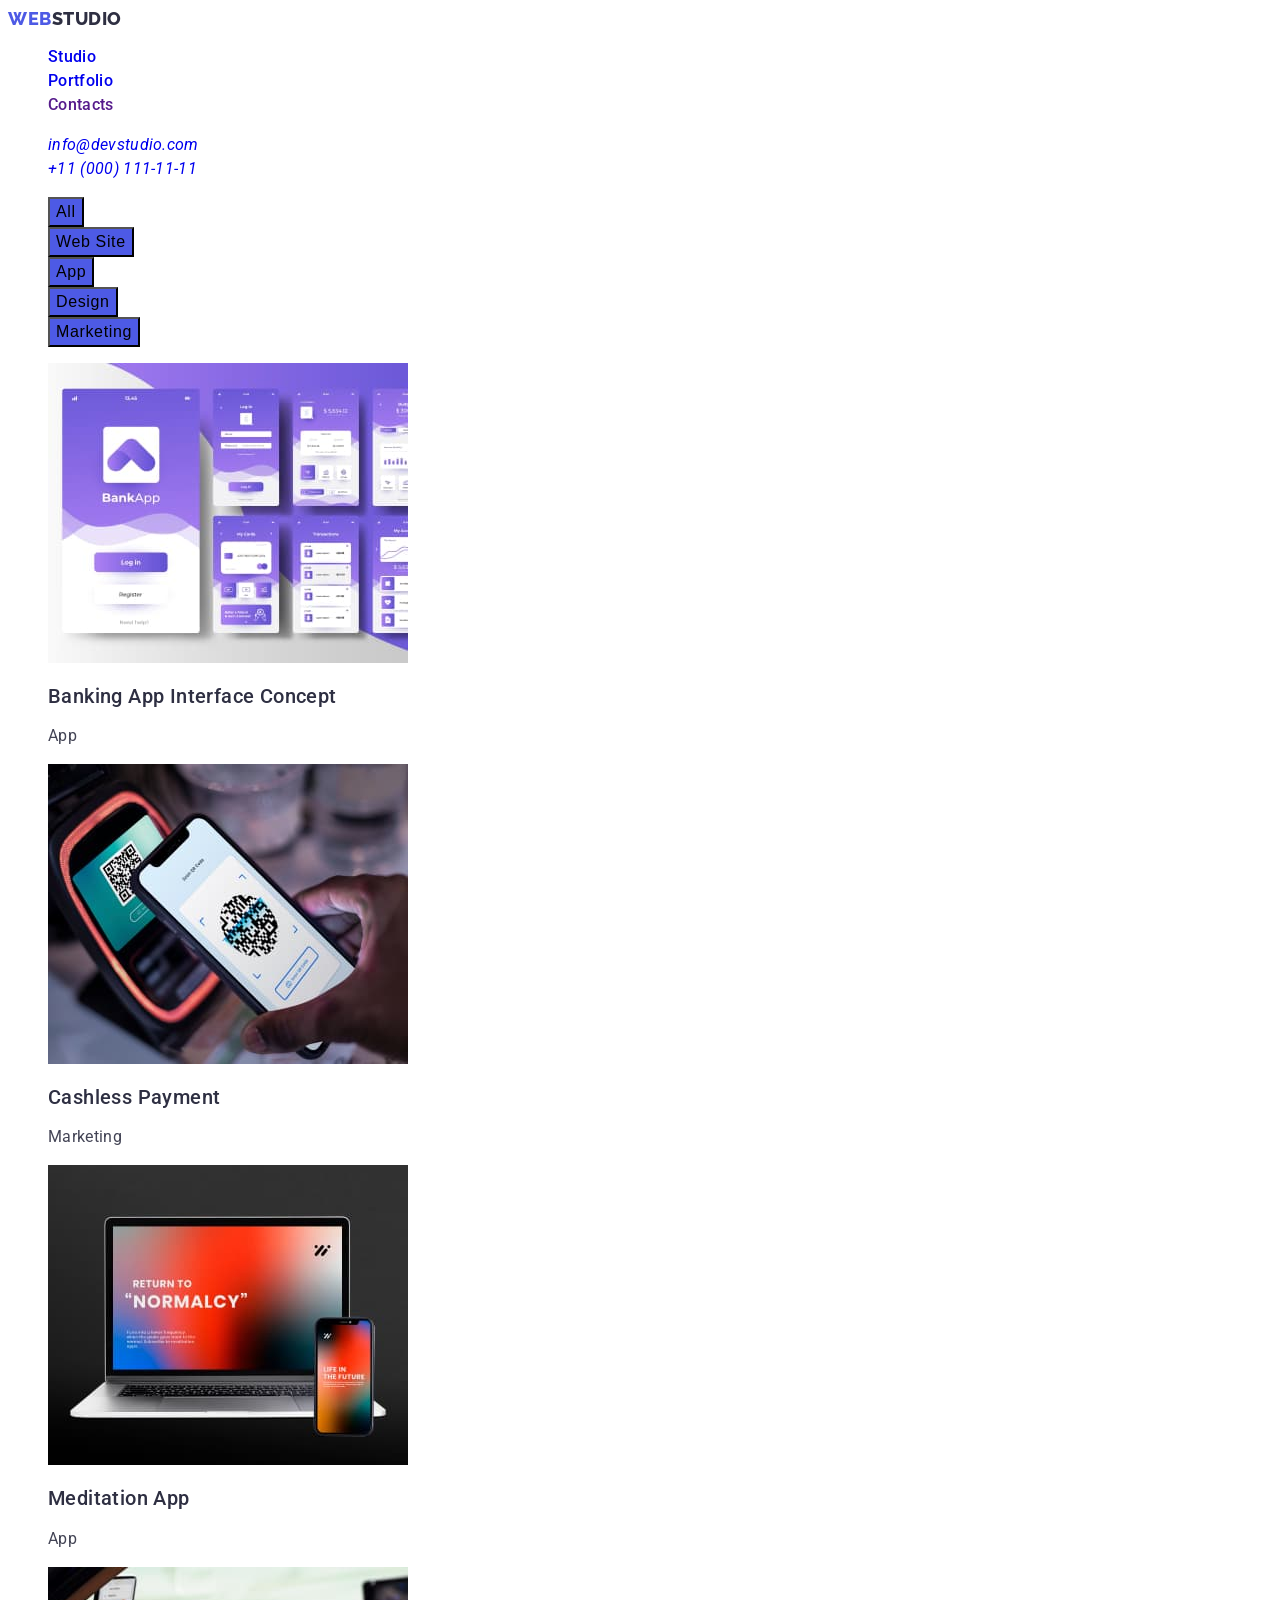
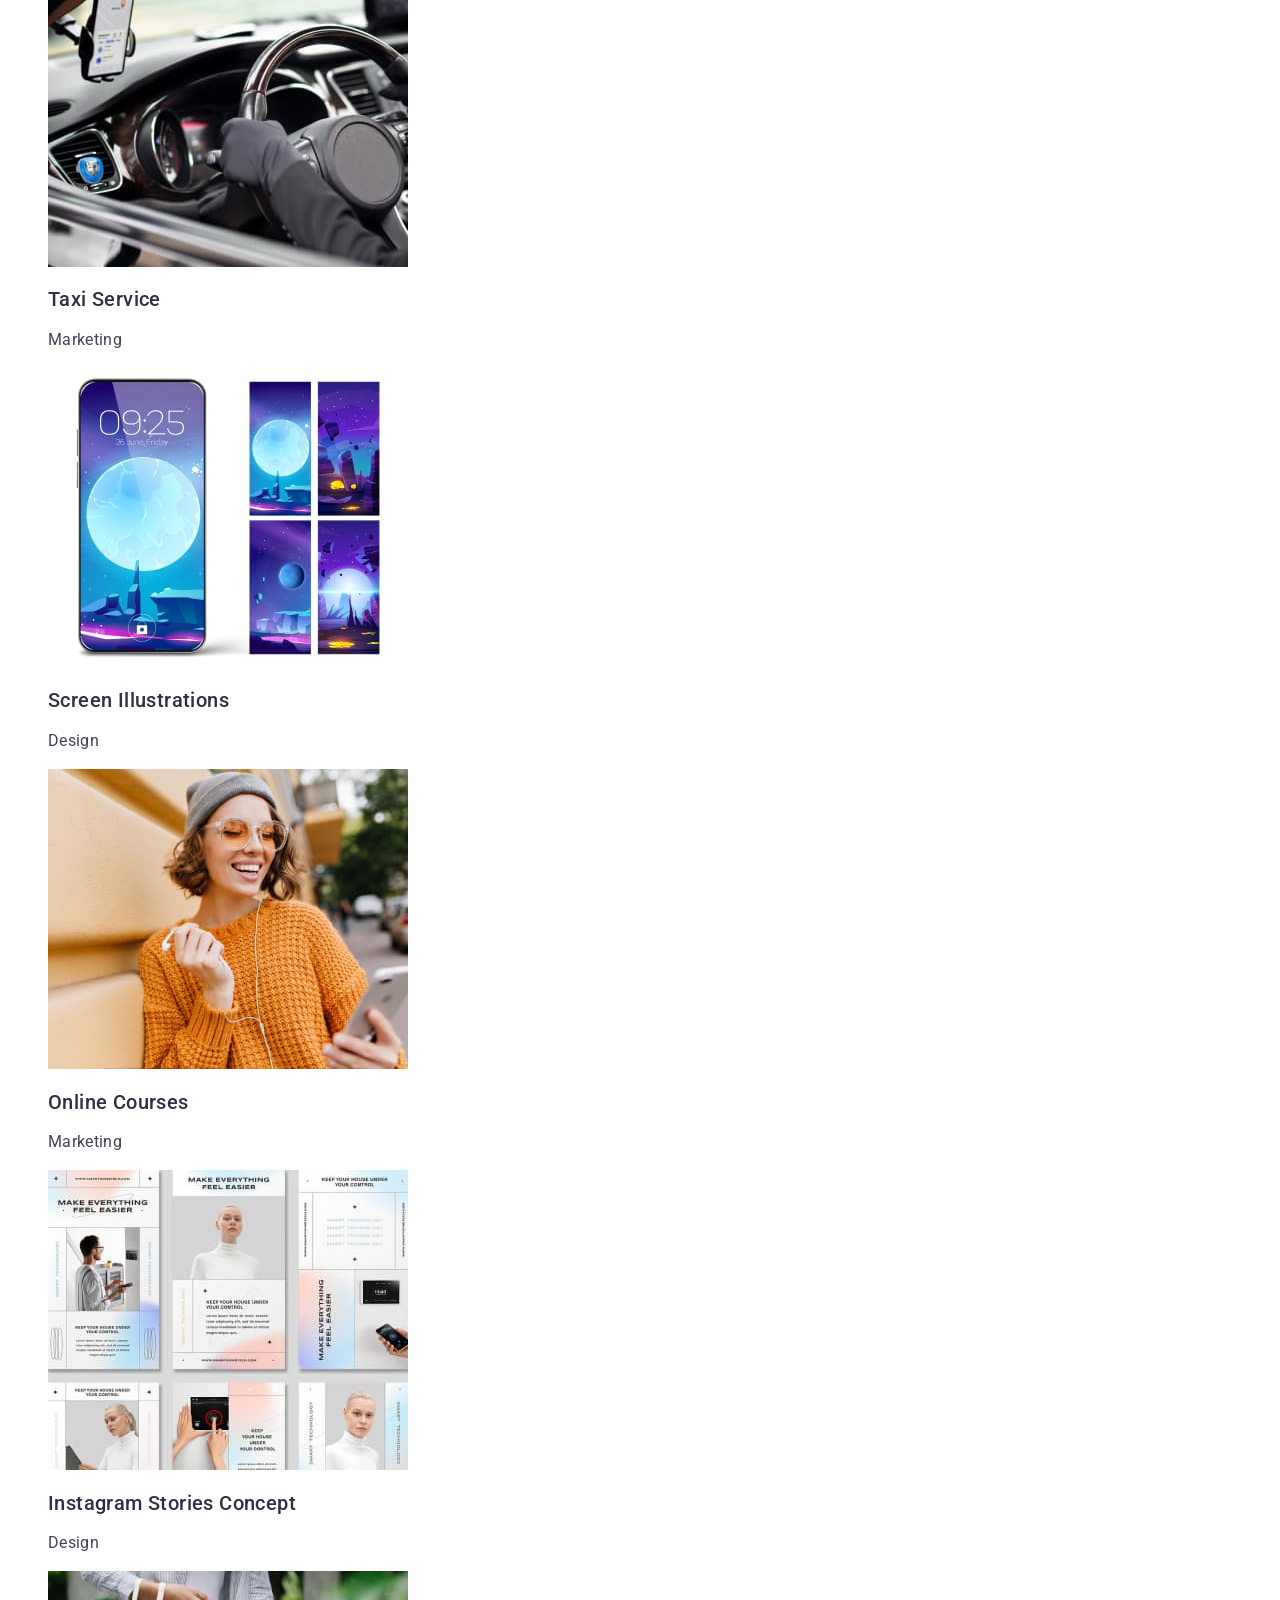
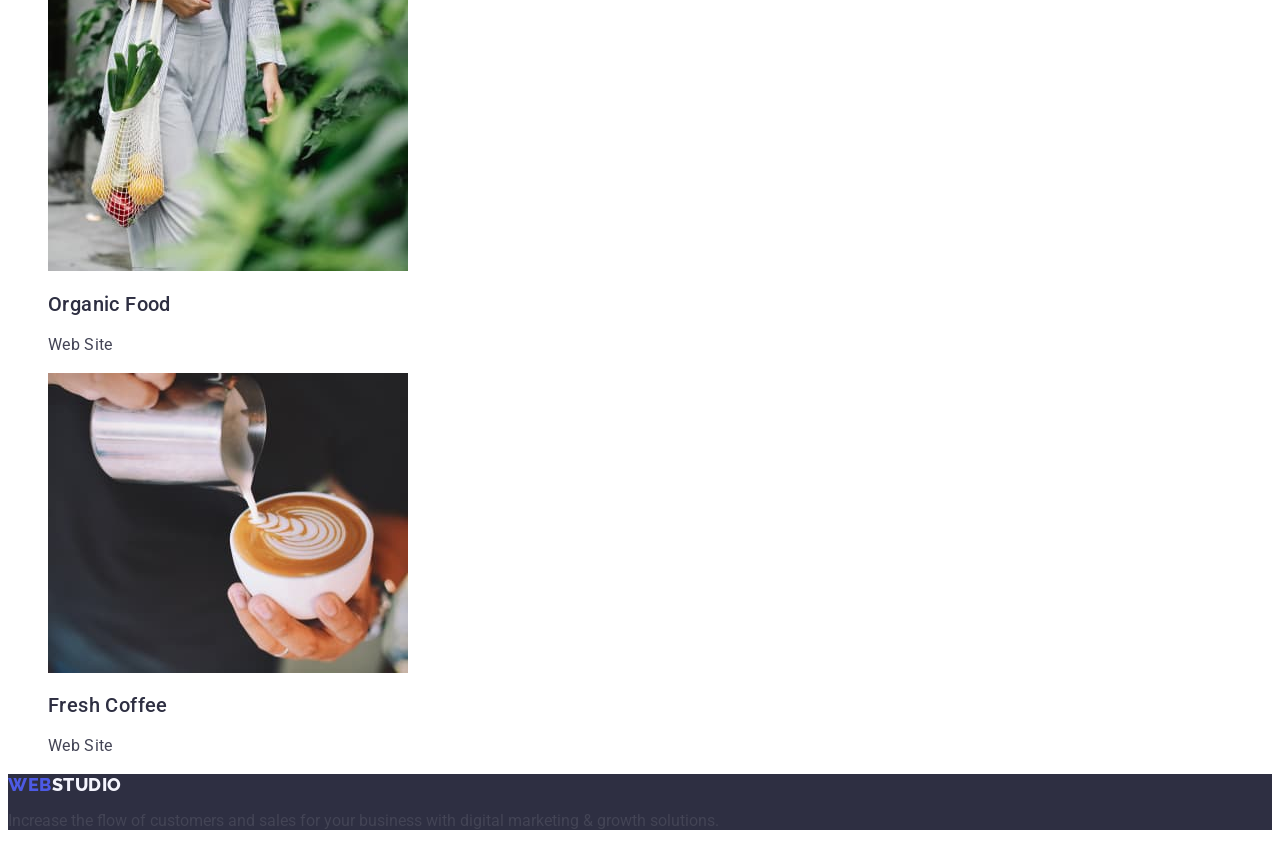
==== portfolio.html @ 07d51180 "logo" ====
<!DOCTYPE html>
<html lang="en">
  <head>
    <meta charset="UTF-8" />
    <meta http-equiv="X-UA-Compatible" content="IE=edge" />
    <meta name="viewport" content="width=device-width, initial-scale=1.0" />
    <link rel="preconnect" href="https://fonts.googleapis.com" />
    <link rel="preconnect" href="https://fonts.gstatic.com" crossorigin />
    <link
      href="https://fonts.googleapis.com/css2?family=Raleway:wght@800&family=Roboto:wght@400;500;700;900&display=swap"
      rel="stylesheet"
    />

    <title>Portfolio</title>
    <link rel="stylesheet" href="./css/styles.css" />
  </head>
  <body>
    <!-- header portfolio -->

    <header class="header">
      <nav class="novigation">
        <a class="header-logo link" href="./index.html">
          Web<span>Studio</span></a
        >
        <ul class="header-menu list">
          <li class="header-menu-item">
            <a class="header-link link" href="./index.html">Studio</a>
          </li>
          <li class="header-menu-item">
            <a class="header-link link" href="./portfolio.html">Portfolio</a>
          </li>
          <li class="header-menu-item">
            <a class="header-link link" href="">Contacts</a>
          </li>
        </ul>
      </nav>
      <address class="header-address">
        <ul class="header-lists list">
          <li>
            <a class="list-link link" href="mailto:info@devstudio.com"
              >info@devstudio.com</a
            >
          </li>
          <li>
            <a class="list-link link" href="tel:+110001111111"
              >+11 (000) 111-11-11</a
            >
          </li>
        </ul>
      </address>
    </header>

    <main class="main">
      <!-- section porfolio-->

      <section class="section">
        <h1 hidden>portfolio</h1>

        <ul class="section-menu list">
          <li class="menu-target">
            <button type="button" class="item">All</button>
          </li>
          <li class="menu-target">
            <button type="button" class="item">Web Site</button>
          </li>
          <li class="menu-target">
            <button type="button" class="item">App</button>
          </li>
          <li class="menu-target">
            <button type="button" class="item">Design</button>
          </li>
          <li class="menu-target">
            <button type="button" class="item">Marketing</button>
          </li>
        </ul>

        <ul class="section-photo-list list">
          <li class="photo">
            <img
              src="./images/portfolio/one-banking-app.jpg"
              alt="banking"
              width="360"
              height="300"
            />
            <h2 class="main-name">Banking App Interface Concept</h2>
            <p class="main-text">App</p>
          </li>

          <li class="photo">
            <img
              src="./images/portfolio/two-cashless-payment.jpg"
              alt="payment"
              width="360"
              height="300"
            />
            <h2 class="main-name">Cashless Payment</h2>
            <p class="main-text">Marketing</p>
          </li>

          <li class="photo">
            <img
              src="./images/portfolio/three-meditation-app.jpg"
              alt="meditation"
              width="360"
              height="300"
            />
            <h2 class="main-name">Meditation App</h2>
            <p class="main-text">App</p>
          </li>

          <li class="photo">
            <img
              src="./images/portfolio/four-taxi-service.jpg"
              alt="taxi-service"
              width="360"
              height="300"
            />
            <h2 class="main-name">Taxi Service</h2>
            <p class="main-text">Marketing</p>
          </li>

          <li class="photo">
            <img
              src="./images/portfolio/five-screen-illustrations.jpg"
              alt="screen monitor"
              width="360"
              height="300"
            />
            <h2 class="main-name">Screen Illustrations</h2>
            <p class="main-text">Design</p>
          </li>

          <li class="photo">
            <img
              src="./images/portfolio/six-online-courses.jpg"
              alt="courses"
              width="360"
              height="300"
            />
            <h2 class="main-name">Online Courses</h2>
            <p class="main-text">Marketing</p>
          </li>

          <li class="photo">
            <img
              src="./images/portfolio/seven-instagram.jpg"
              alt="instagram"
              width="360"
              height="300"
            />
            <h2 class="main-name">Instagram Stories Concept</h2>
            <p class="main-text">Design</p>
          </li>

          <li class="photo">
            <img
              src="./images/portfolio/eight-organic.jpg"
              alt="organic"
              width="360"
              height="300"
            />
            <h2 class="main-name">Organic Food</h2>
            <p class="main-text">Web Site</p>
          </li>

          <li class="photo">
            <img
              src="./images/portfolio/nine-fresh.jpg"
              alt="fresh"
              width="360"
              height="300"
            />
            <h2 class="main-name">Fresh Coffee</h2>
            <p class="main-text">Web Site</p>
          </li>
        </ul>
      </section>
    </main>
    <!-- footer portfolio-->

    <footer class="footer">
      <a class="footer-logo link" href="./index.html">
        Web<span class="logo">Studio</span></a
      >
      <p class="footer-text">
        Increase the flow of customers and sales for your business with digital
        marketing & growth solutions.
      </p>
    </footer>
  </body>
</html>
---- css/styles.css ----
body {
  font-family: "Roboto", sans-serif;
  color: #434455;
  background-color: #ffffff;
}
:root {
  --color-primary-rand-iris: #4d5ae5;
  --color-pressed-state-ocean: #404bbf;
  --color-dark-navy-blue: #2e2f42;
  --color-success-green: #31d0aa;
  --color-text-slate: #434455;
  --color-subtle-text-light-slate: #8e8f99;
  --color-accent-cornflower: #e7e9fc;
  --color-light-cloud: #f4f4fd;
  --color-modal-overlay-navy-blue-modal: #2e2f42;
  --color-hero-background-grey: rgba(46, 47, 66, 0.7);
  --color-white-background-white: #ffffff;
  --color-modal-background-dairy: #fcfcfc;
}
/* header index */

.header-logo {
  font-family: "Raleway", sans-serif;
  font-style: normal;
  font-weight: 800;
  font-size: 18px;
  line-height: 1.17;
  letter-spacing: 0.03em;
  text-transform: uppercase;
  color: var(--color-primary-rand-iris);
}
.header-logo span {
  color: var(--color-dark-navy-blue);
}
.link {
  text-decoration: none;
}

.list {
  list-style: none;
}

.header-menu {
  font-weight: 500;
  font-size: 16px;
  line-height: 1.5;
  letter-spacing: 0.02em;
  color: var(--color-dark-navy-blue);
}
.heade-menu .header-link:focus,
.header-link:hover {
  color: var(--color-pressed-state-ocean);
}
.address {
  font-style: normal;
}
.header-lists {
  font-weight: 400;
  font-size: 16px;
  line-height: 1.5;
  letter-spacing: 0.02em;
  color: var(--color-text-slate);
}

.header-lists .list-link:hover,
.list-link:focus {
  color: var(--color-pressed-state-ocean);
}

/* sectione one index */
.main-title {
  font-style: normal;
  font-weight: 700;
  font-size: 56px;
  line-height: 1.07;
  text-align: center;
  letter-spacing: 0.02em;
  color: #ffffff;
  background: var(--color-modal-overlay-navy-blue-modal);
}
.hero-btn {
  font-family: "Roboto", sans-serif;
  font-weight: 500;
  font-size: 16px;
  line-height: 1.5;
  letter-spacing: 0.04em;
  color: #ffffff;
  cursor: pointer;
}
.section-one .hero-btn:hover,
.hero-btn:focus {
  color: var(--color-pressed-state-ocean);
}
/* section two index */

.section-two-target {
  font-style: normal;
  font-weight: 500;
  font-size: 20px;
  line-height: 1.2;
  letter-spacing: 0.02em;
  color: var(--color-dark-navy-blue);
}
.section-two-text {
  font-style: normal;
  font-weight: 400;
  font-size: 16px;
  line-height: 1.5;
  letter-spacing: 0.02em;
}

/*  section three index */

.section-three-target {
  font-style: normal;
  font-weight: 700;
  font-size: 36px;
  line-height: 1.11;
  letter-spacing: 0.02em;
  color: var(--color-dark-navy-blue);
}

/* section foure index */

/* footer */
.footer {
  background: var(--color-dark-navy-blue);
}
.footer-logo {
  font-family: "Raleway", sans-serif;
  font-style: normal;
  font-weight: 800;
  font-size: 18px;
  line-height: 1.17;
  letter-spacing: 0.03em;
  text-transform: uppercase;
  color: var(--color-primary-rand-iris);
}
.logo {
  color: var(--color-light-cloud);
}
.footer-text p {
  font-style: normal;
  font-weight: 400;
  font-size: 16px;
  line-height: 1.5;
  letter-spacing: 0.02em;
  color: var(--color-light-cloud);
  background: var(--color-dark-navy-blue);
}

/* section porfolio */
.section-menu .item:hover,
.item:focus {
  background: var(--color-dark-navy-blue);
  color: var(--color-white-background-white);
}

.section-menu .item {
  background: var(--color-primary-rand-iris);
  font-style: normal;
  font-weight: 500;
  font-size: 16px;
  line-height: 1.5;
  letter-spacing: 0.04em;
  color: ;
}
.main-name {
  font-style: normal;
  font-weight: 500;
  font-size: 20px;
  line-height: 1.2;
  letter-spacing: 0.02em;
  color: var(--color-dark-navy-blue);
}

.main-text {
  font-style: normal;
  font-weight: 400;
  font-size: 16px;
  line-height: 1.5;
  letter-spacing: 0.02em;
}
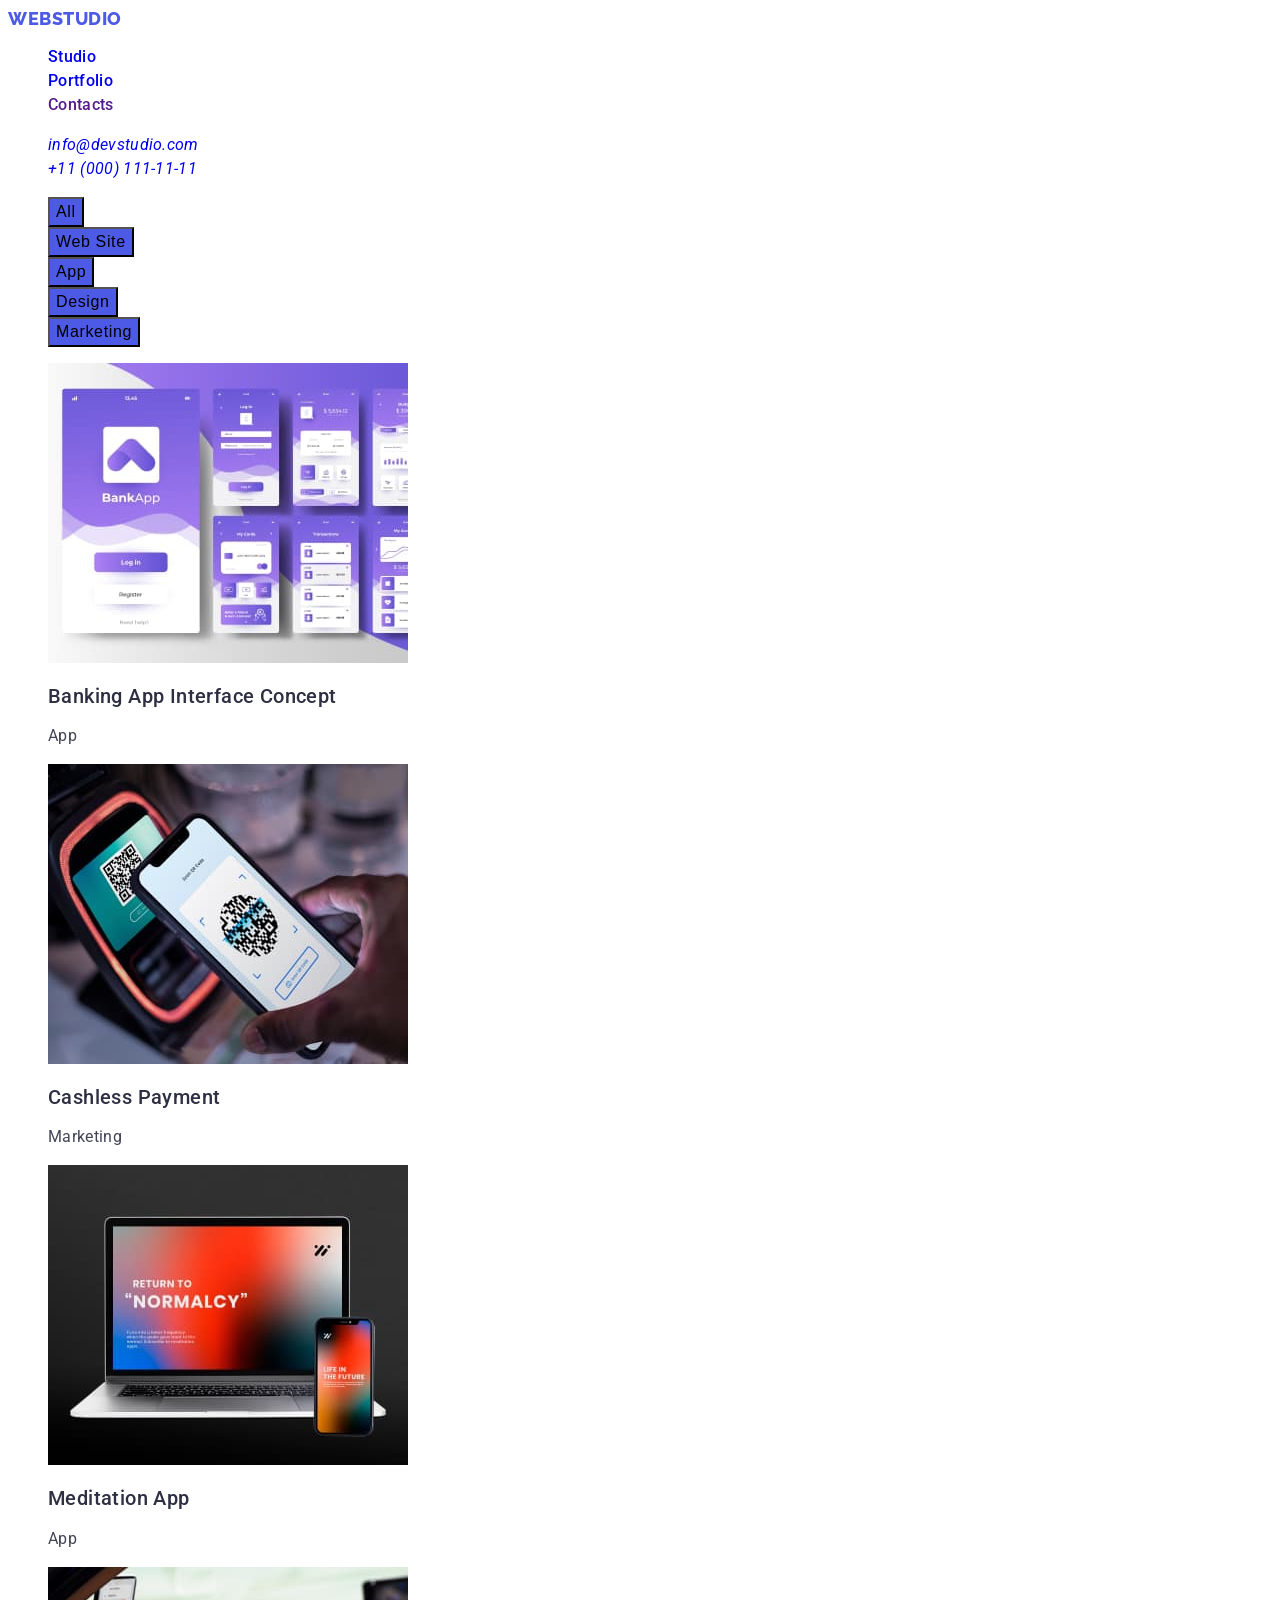
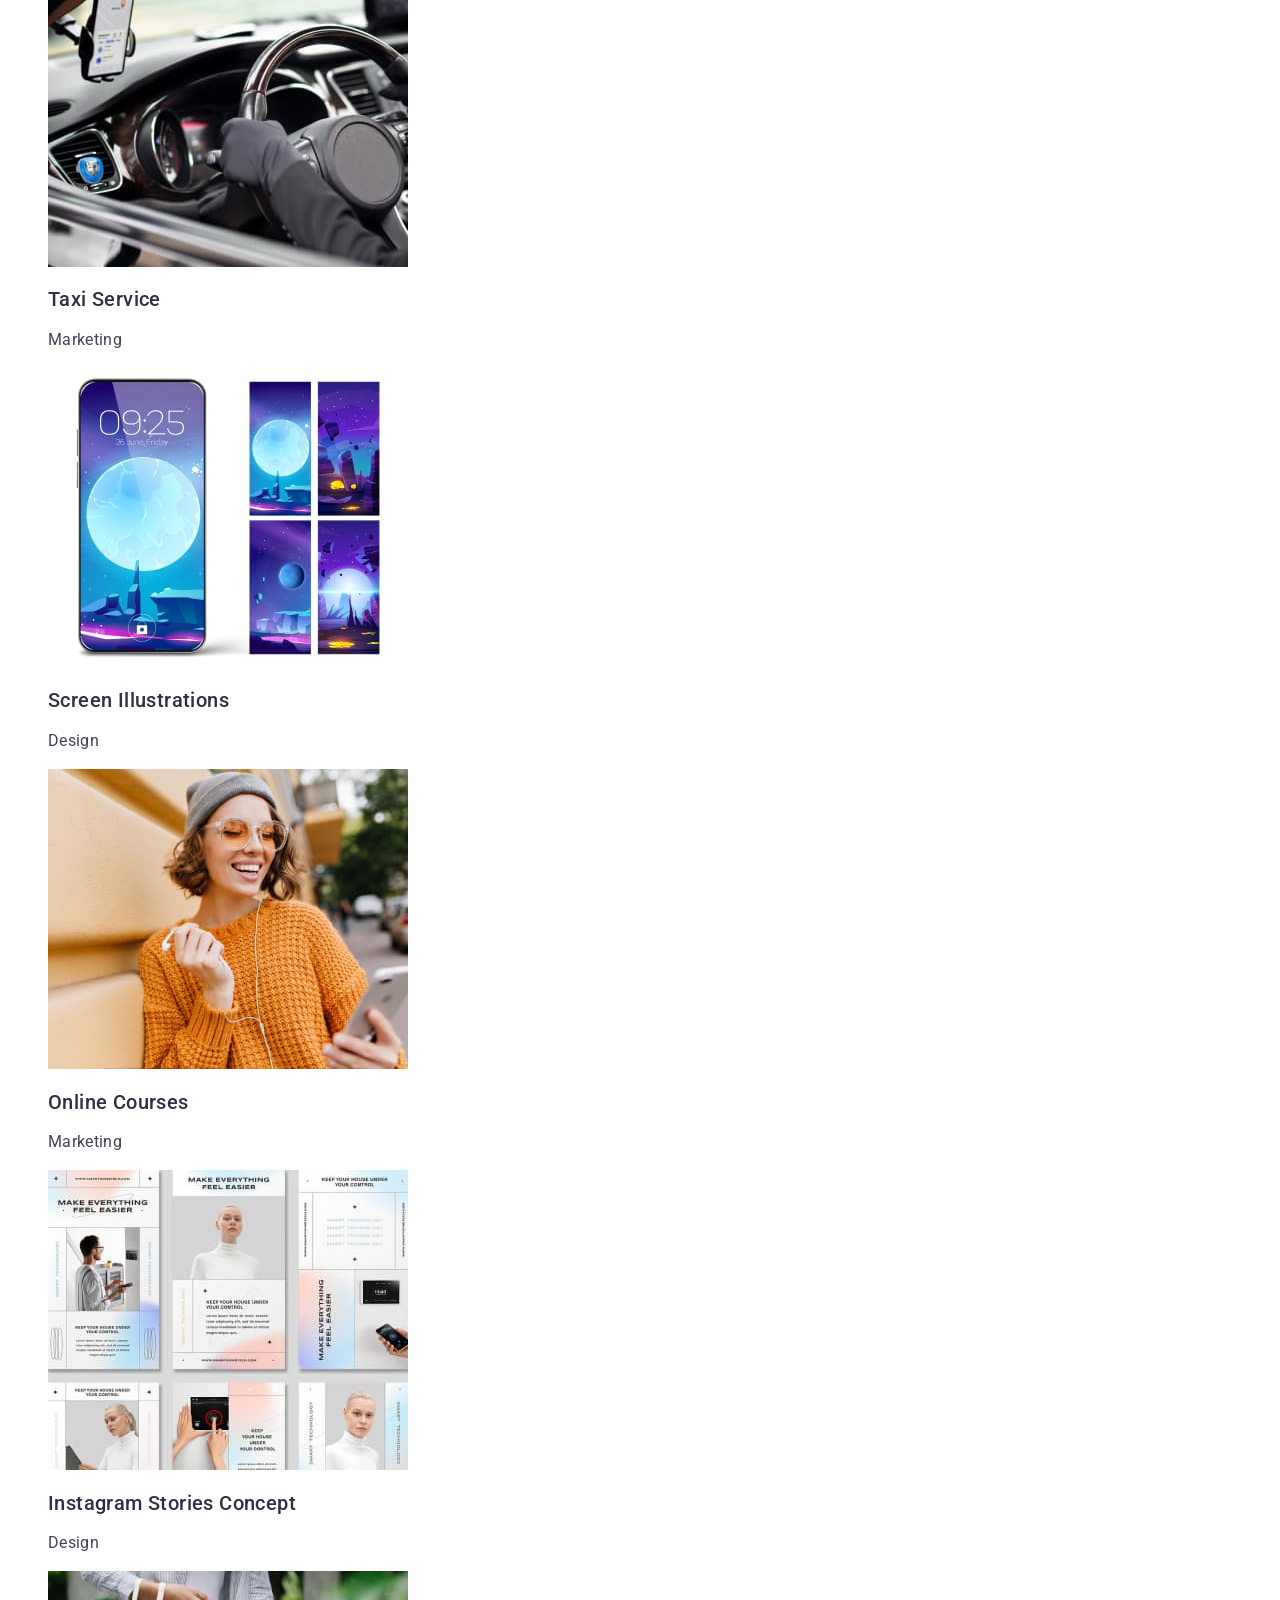
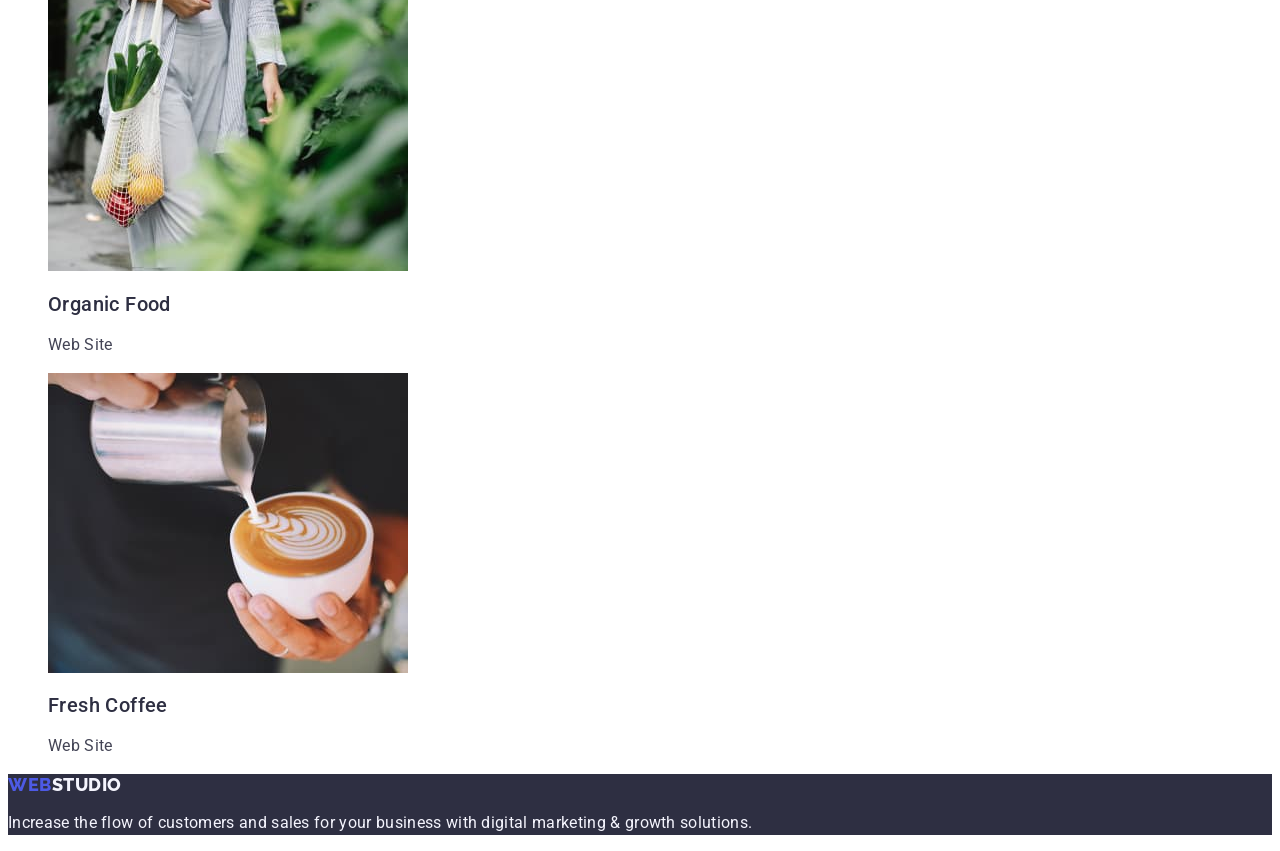
==== commit 5685aa65: "logo" ====
--- a/portfolio.html
+++ b/portfolio.html
@@ -20,7 +20,7 @@
     <header class="header">
       <nav class="novigation">
         <a class="header-logo link" href="./index.html">
-          Web<span>Studio</span></a
+          Web<span class="logp-studio">Studio</span></a
         >
         <ul class="header-menu list">
           <li class="header-menu-item">
--- a/css/styles.css
+++ b/css/styles.css
@@ -29,7 +29,7 @@
   text-transform: uppercase;
   color: var(--color-primary-rand-iris);
 }
-.header-logo span {
+.logo-studio {
   color: var(--color-dark-navy-blue);
 }
 .link {
@@ -139,7 +139,7 @@
 .logo {
   color: var(--color-light-cloud);
 }
-.footer-text p {
+.footer-text {
   font-style: normal;
   font-weight: 400;
   font-size: 16px;
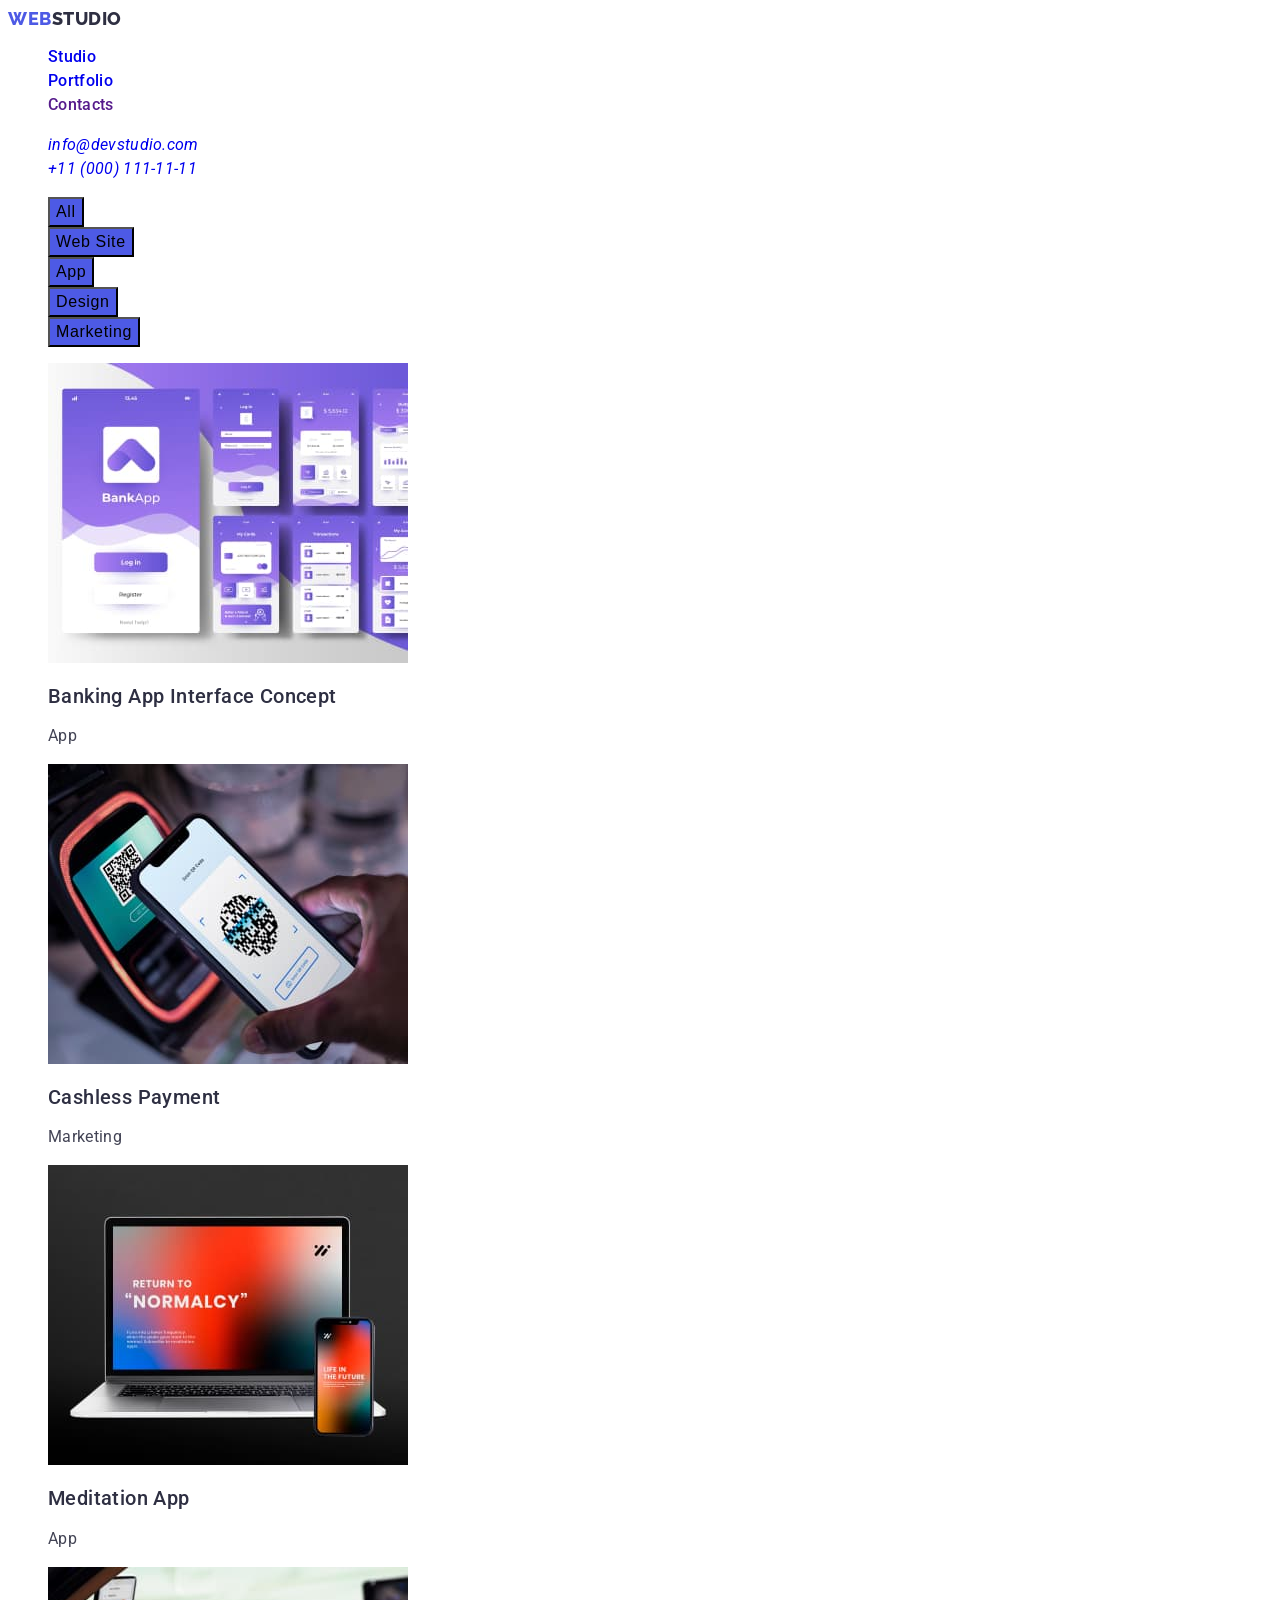
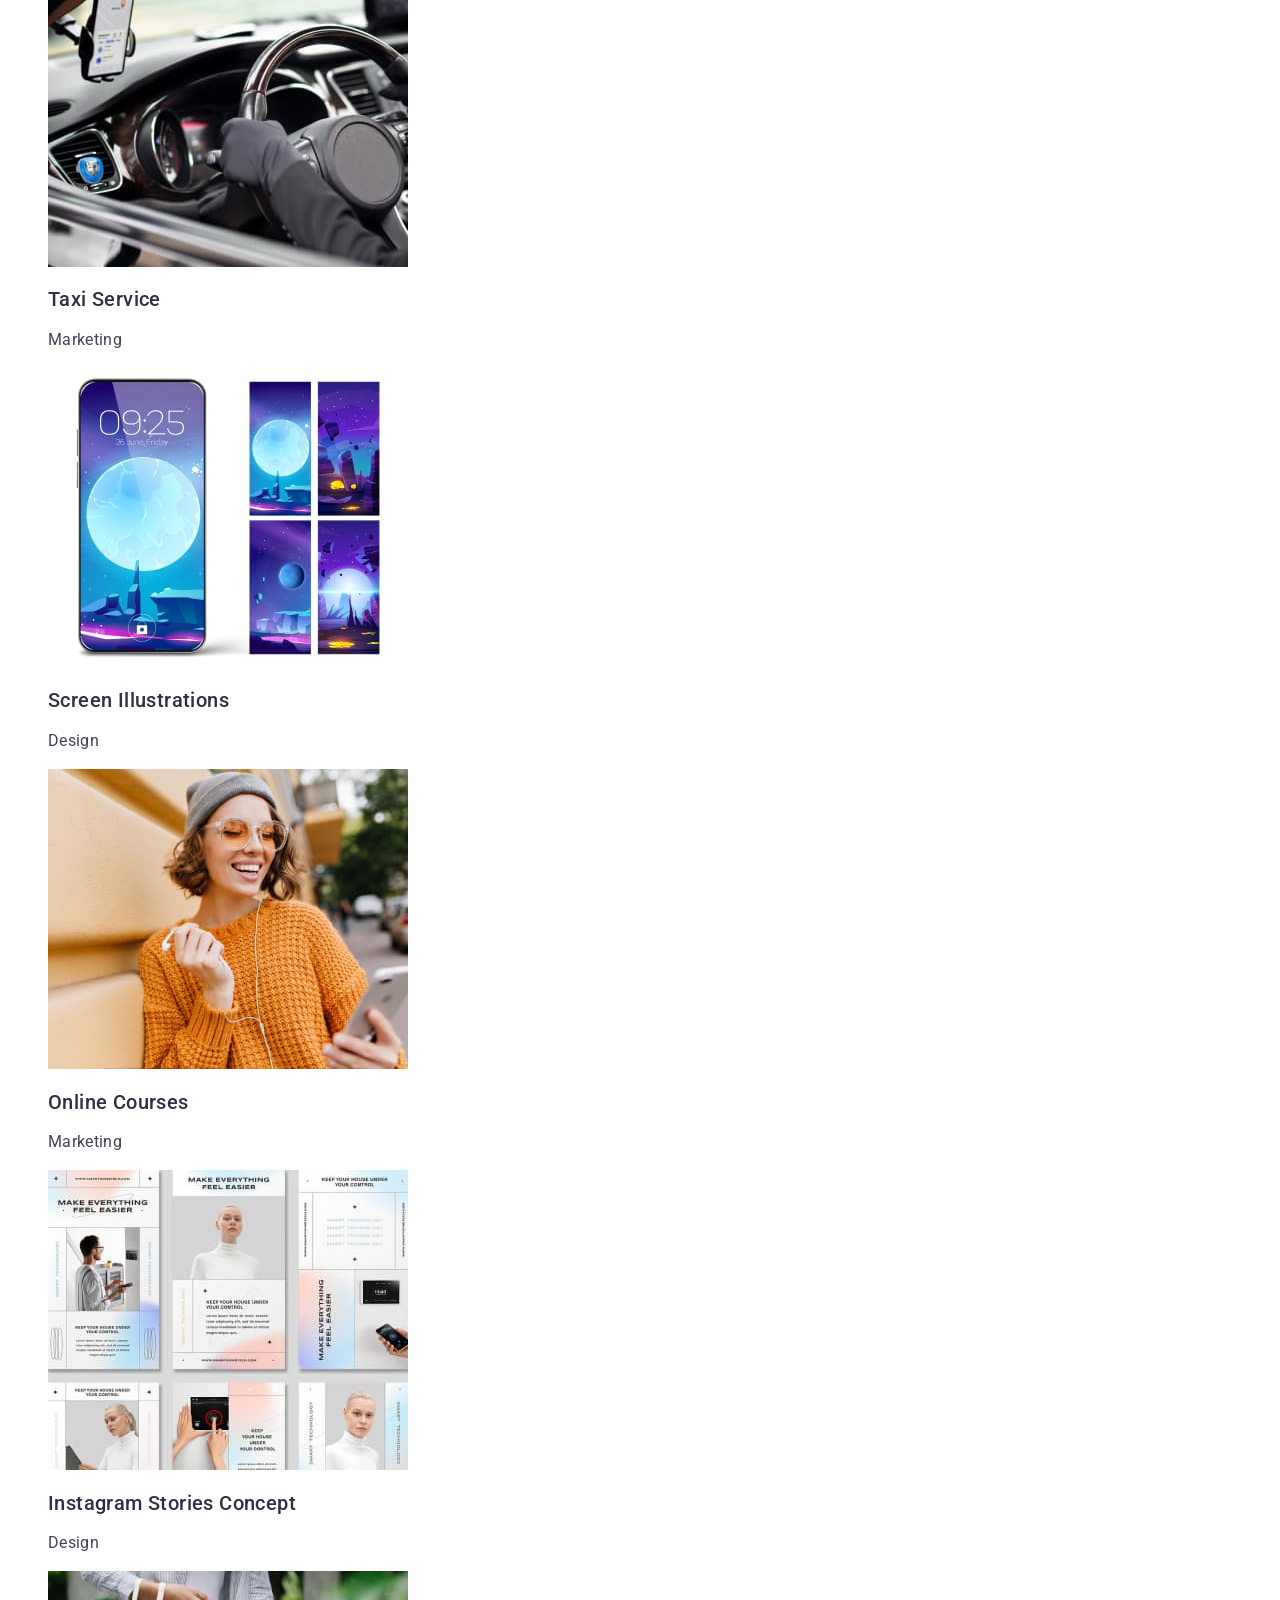
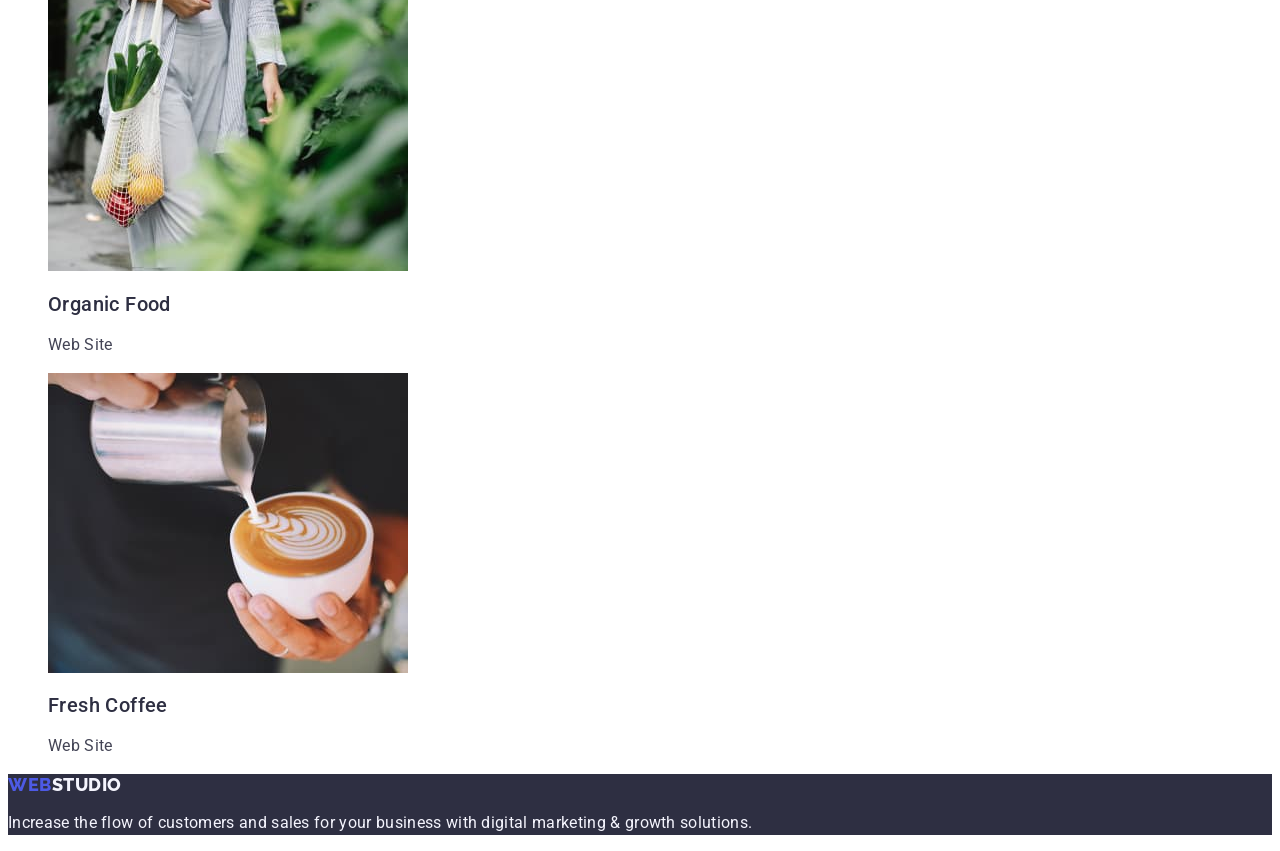
==== commit d6356c1b: "logo" ====
--- a/portfolio.html
+++ b/portfolio.html
@@ -20,7 +20,7 @@
     <header class="header">
       <nav class="novigation">
         <a class="header-logo link" href="./index.html">
-          Web<span class="logp-studio">Studio</span></a
+          Web<span class="logo-studio">Studio</span></a
         >
         <ul class="header-menu list">
           <li class="header-menu-item">
--- a/css/styles.css
+++ b/css/styles.css
@@ -86,6 +86,8 @@
   letter-spacing: 0.04em;
   color: #ffffff;
   cursor: pointer;
+  background-color: var(--color-dark-navy-blue);
+  background: var(--color-primary-rand-iris);
 }
 .section-one .hero-btn:hover,
 .hero-btn:focus {
@@ -116,6 +118,8 @@
   font-weight: 700;
   font-size: 36px;
   line-height: 1.11;
+  text-align: center;
+  text-transform: capitalize;
   letter-spacing: 0.02em;
   color: var(--color-dark-navy-blue);
 }
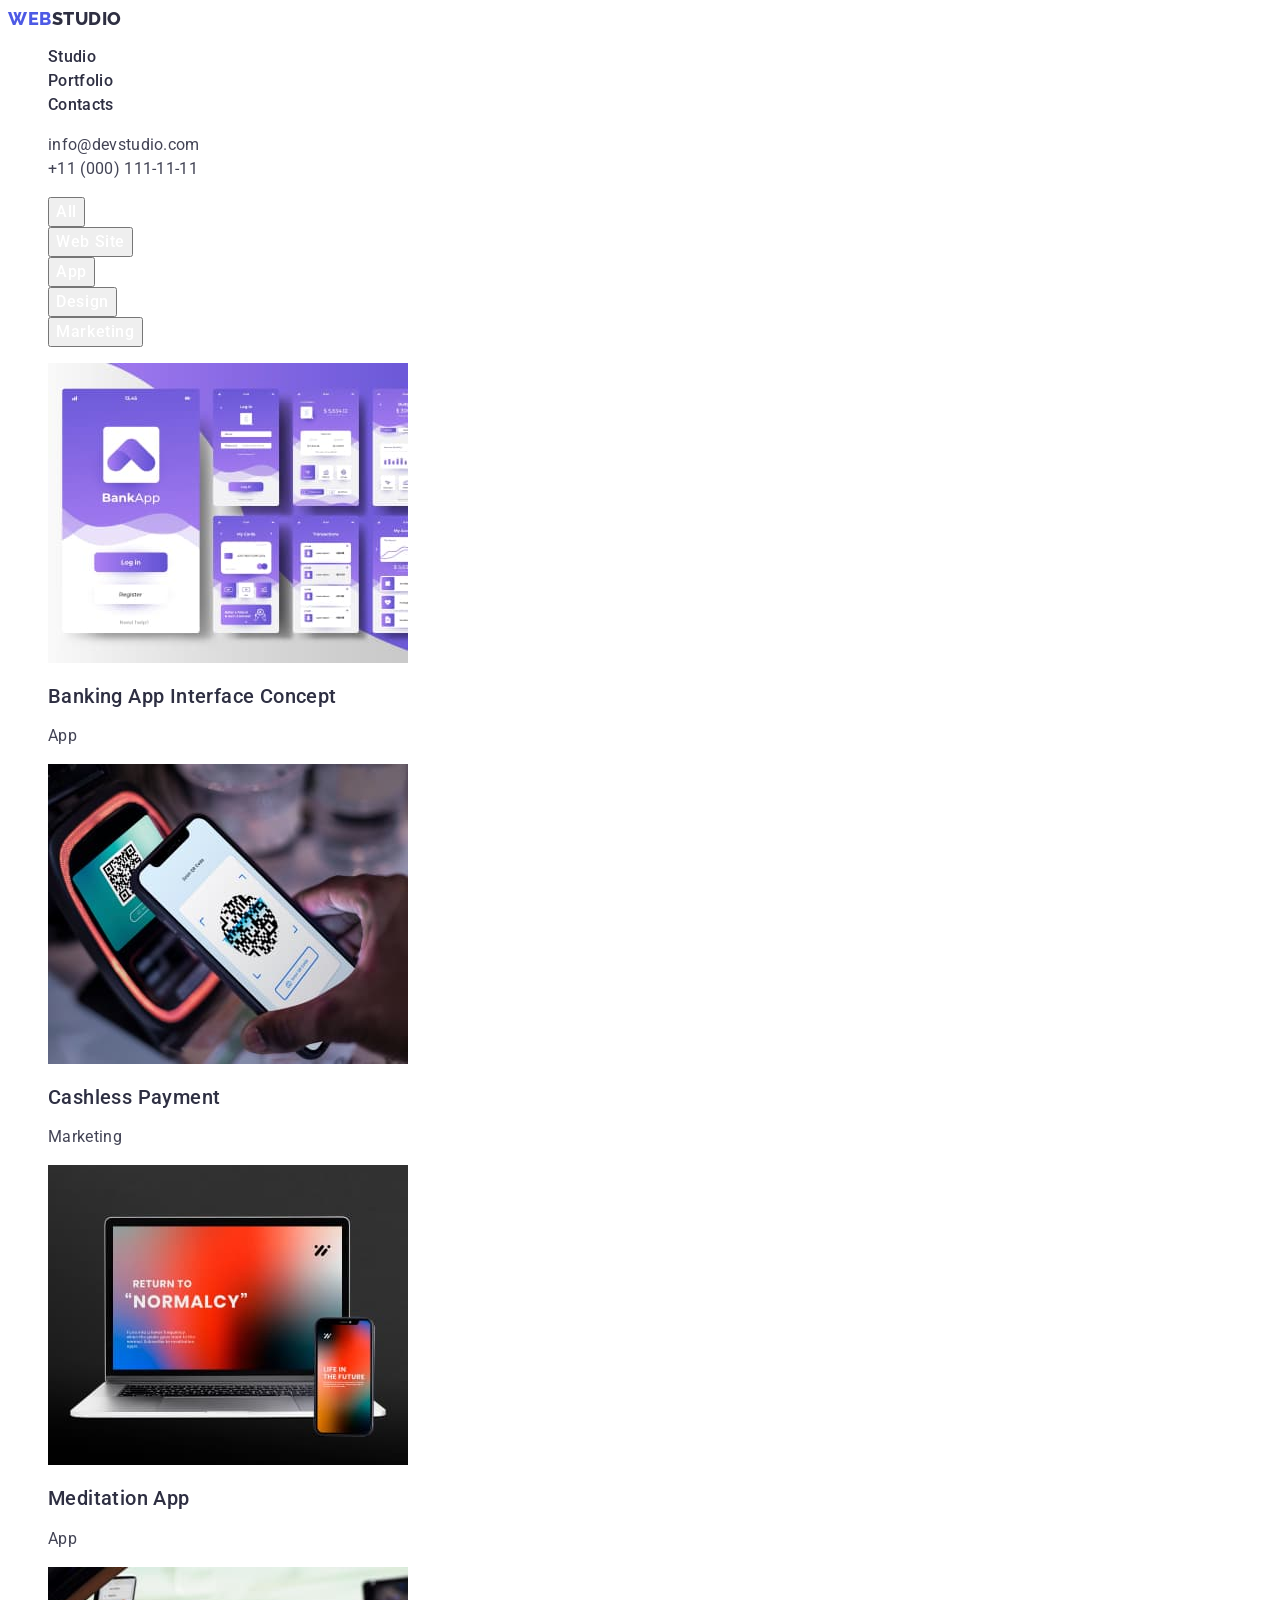
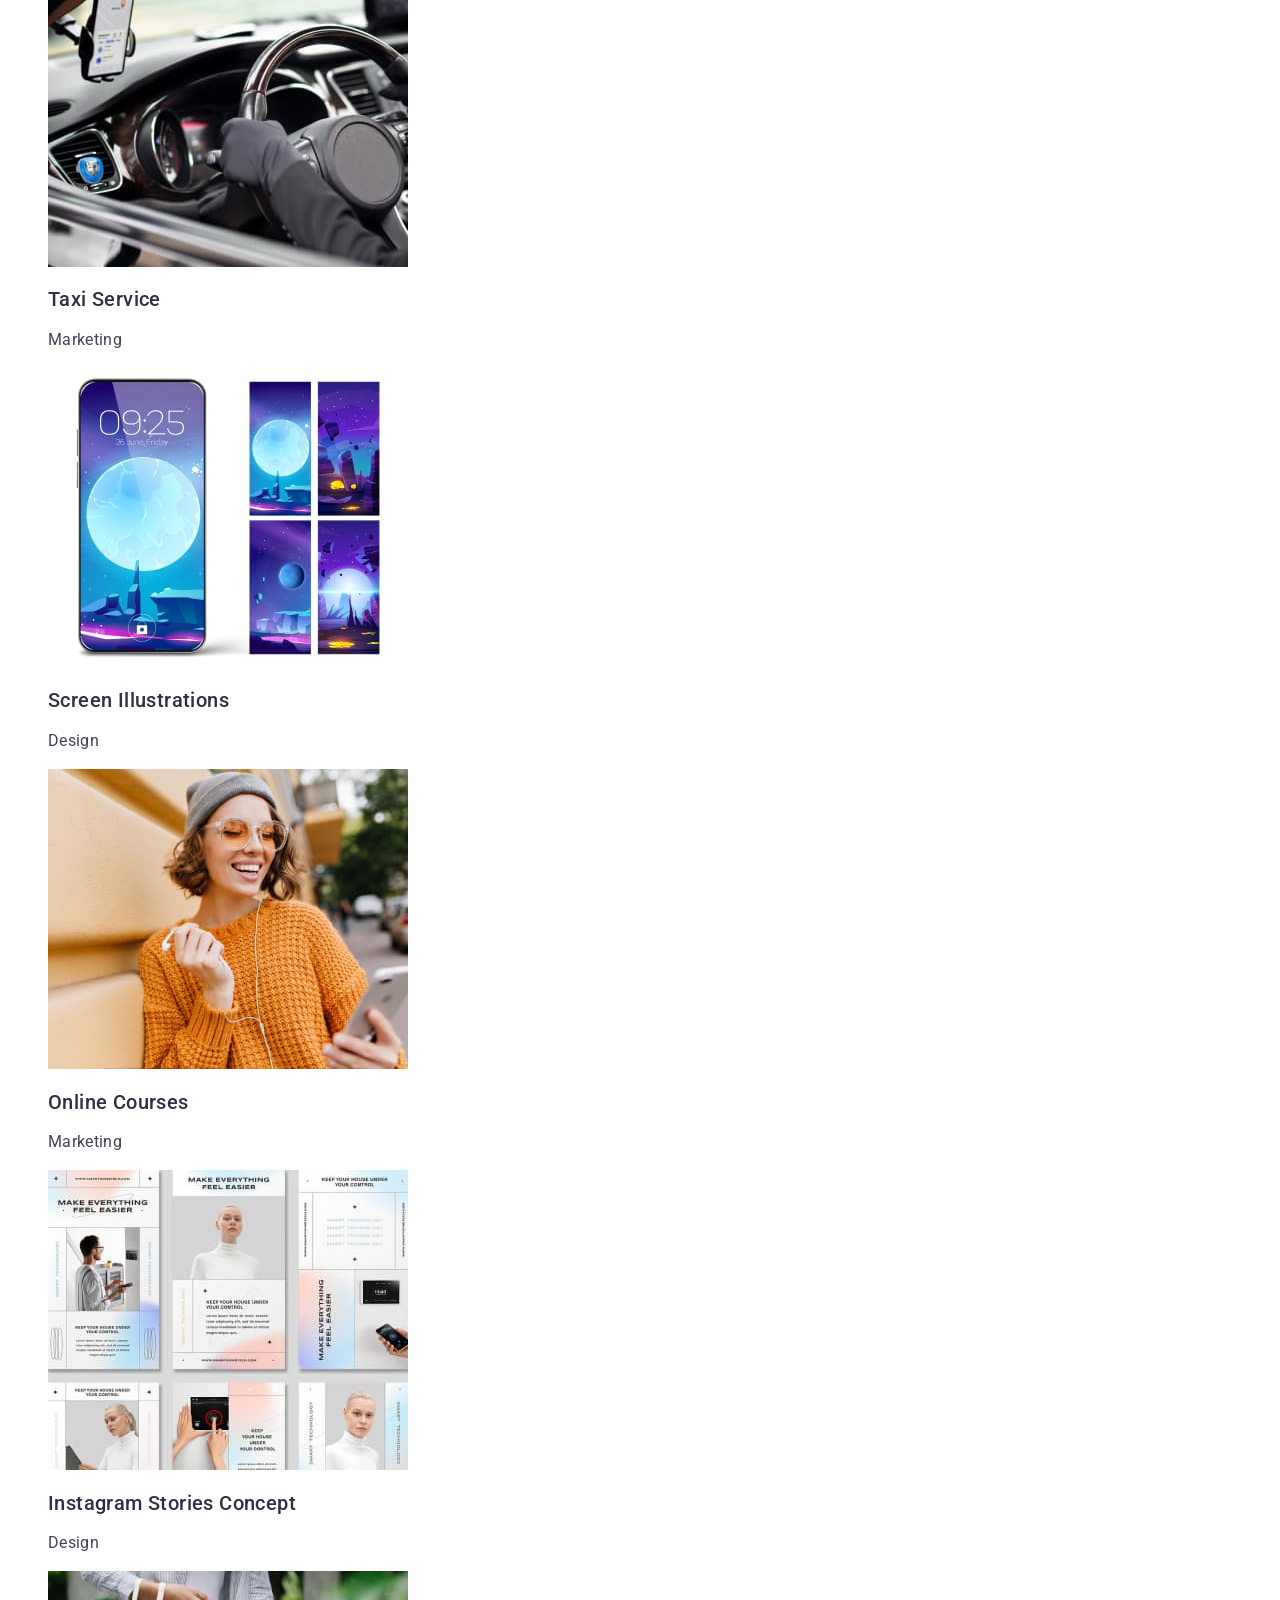
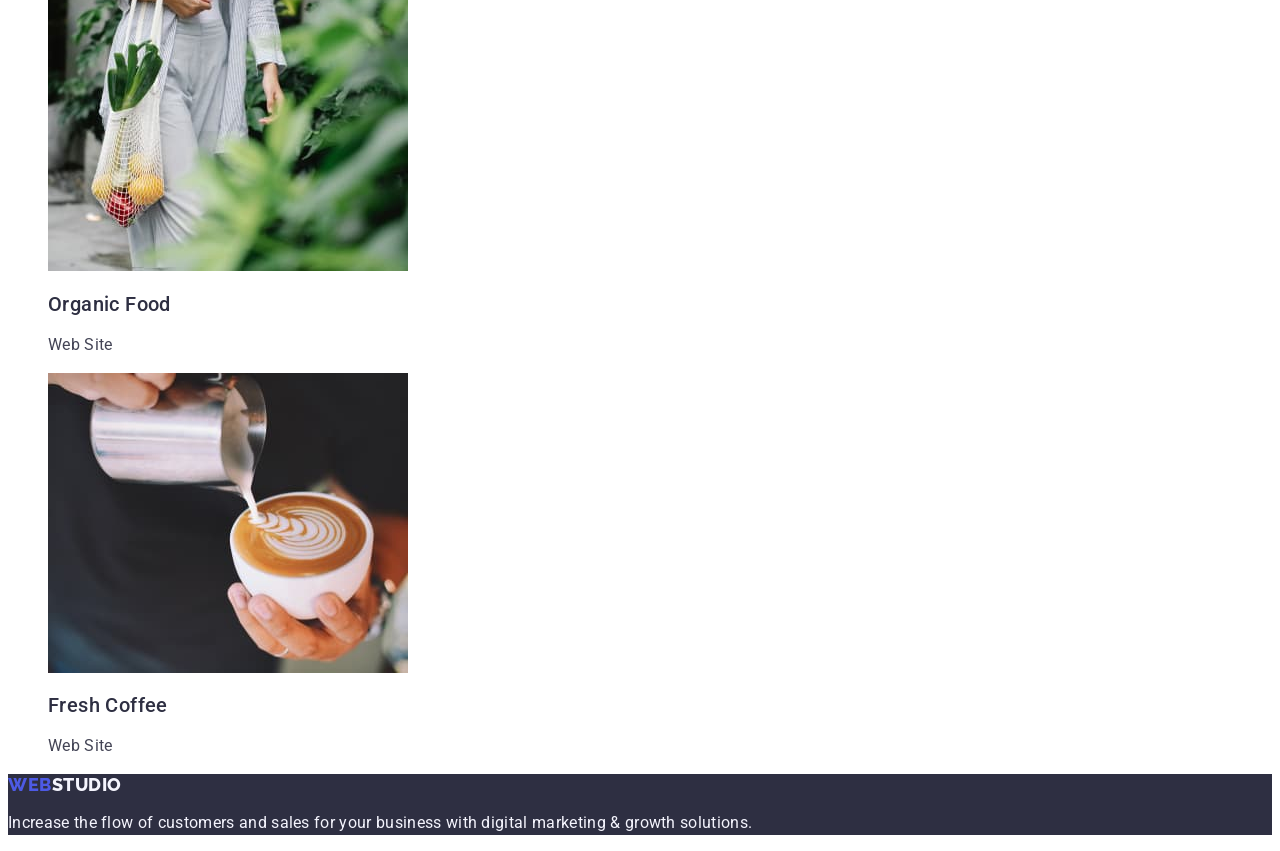
==== commit 22b4b205: "portfolio" ====
--- a/portfolio.html
+++ b/portfolio.html
@@ -50,9 +50,8 @@
       </address>
     </header>
 
+    <!-- section porfolio-->
     <main class="main">
-      <!-- section porfolio-->
-
       <section class="section">
         <h1 hidden>portfolio</h1>
 
--- a/css/styles.css
+++ b/css/styles.css
@@ -40,21 +40,25 @@
   list-style: none;
 }
 
-.header-menu {
-  font-weight: 500;
-  font-size: 16px;
-  line-height: 1.5;
-  letter-spacing: 0.02em;
-  color: var(--color-dark-navy-blue);
-}
-.heade-menu .header-link:focus,
-.header-link:hover {
+.header-link {
+  font-style: normal;
+  font-weight: 500;
+  font-size: 16px;
+  line-height: 1.5;
+  letter-spacing: 0.02em;
+  color: var(--color-dark-navy-blue);
+}
+
+.header-menu-item .header-link:focus {
   color: var(--color-pressed-state-ocean);
 }
+.header-menu-item .header-link:hover {
+  color: var(--color-pressed-state-ocean);
+}
 .address {
   font-style: normal;
 }
-.header-lists {
+.list-link {
   font-weight: 400;
   font-size: 16px;
   line-height: 1.5;
@@ -68,6 +72,9 @@
 }
 
 /* sectione one index */
+.section-one {
+  background-color: var(--color-dark-navy-blue);
+}
 .main-title {
   font-style: normal;
   font-weight: 700;
@@ -76,7 +83,7 @@
   text-align: center;
   letter-spacing: 0.02em;
   color: #ffffff;
-  background: var(--color-modal-overlay-navy-blue-modal);
+  background-color: var(--color-modal-overlay-navy-blue-modal);
 }
 .hero-btn {
   font-family: "Roboto", sans-serif;
@@ -91,12 +98,11 @@
 }
 .section-one .hero-btn:hover,
 .hero-btn:focus {
-  color: var(--color-pressed-state-ocean);
+  background-color: var(--color-pressed-state-ocean);
 }
 /* section two index */
 
 .section-two-target {
-  font-style: normal;
   font-weight: 500;
   font-size: 20px;
   line-height: 1.2;
@@ -104,16 +110,19 @@
   color: var(--color-dark-navy-blue);
 }
 .section-two-text {
-  font-style: normal;
-  font-weight: 400;
-  font-size: 16px;
-  line-height: 1.5;
-  letter-spacing: 0.02em;
+  font-weight: 400;
+  font-size: 16px;
+  line-height: 1.5;
+  letter-spacing: 0.02em;
+  color: var(--color-text-slate);
+}
+.list {
+  list-style: none;
 }
 
 /*  section three index */
 
-.section-three-target {
+.smain-section-three {
   font-style: normal;
   font-weight: 700;
   font-size: 36px;
@@ -125,6 +134,39 @@
 }
 
 /* section foure index */
+.main-section-foure {
+  background-color: var(--color-light-cloud);
+}
+.section-foure-list {
+  background-color: #ffffff;
+}
+.main-section-foure {
+  background-color: var(--color-light-cloud);
+}
+.section-foure-target {
+  text-align: center;
+  font-size: 36px;
+  line-height: 1.11;
+  letter-spacing: 0.02em;
+  text-transform: capitalize;
+  color: var(--color-dark-navy-blue);
+}
+
+.section-foure-title {
+  font-weight: 500;
+  font-size: 20px;
+  line-height: 1.2;
+  text-align: center;
+  letter-spacing: 0.02em;
+  color: var(--color-dark-navy-blue);
+}
+.section-foure-text {
+  font-weight: 400;
+  font-size: 16px;
+  line-height: 1.5;
+  letter-spacing: 0.02em;
+  color: var(--color-text-slate);
+}
 
 /* footer */
 .footer {
@@ -154,20 +196,35 @@
 }
 
 /* section porfolio */
+.link {
+  text-decoration: none;
+}
+
+.header-address {
+  font-style: normal;
+}
 .section-menu .item:hover,
 .item:focus {
   background: var(--color-dark-navy-blue);
   color: var(--color-white-background-white);
 }
 
-.section-menu .item {
-  background: var(--color-primary-rand-iris);
+.item {
+  font-family: "Roboto", sans-serif;
   font-style: normal;
   font-weight: 500;
   font-size: 16px;
   line-height: 1.5;
   letter-spacing: 0.04em;
-  color: ;
+  cursor: pointer;
+  color: var(--color-white-background-white);
+}
+
+.menu-target .item:hover {
+  background-color: var(--color-pressed-state-ocean);
+}
+.menu-target .item:focus {
+  background-color: var(--color-pressed-state-ocean);
 }
 .main-name {
   font-style: normal;
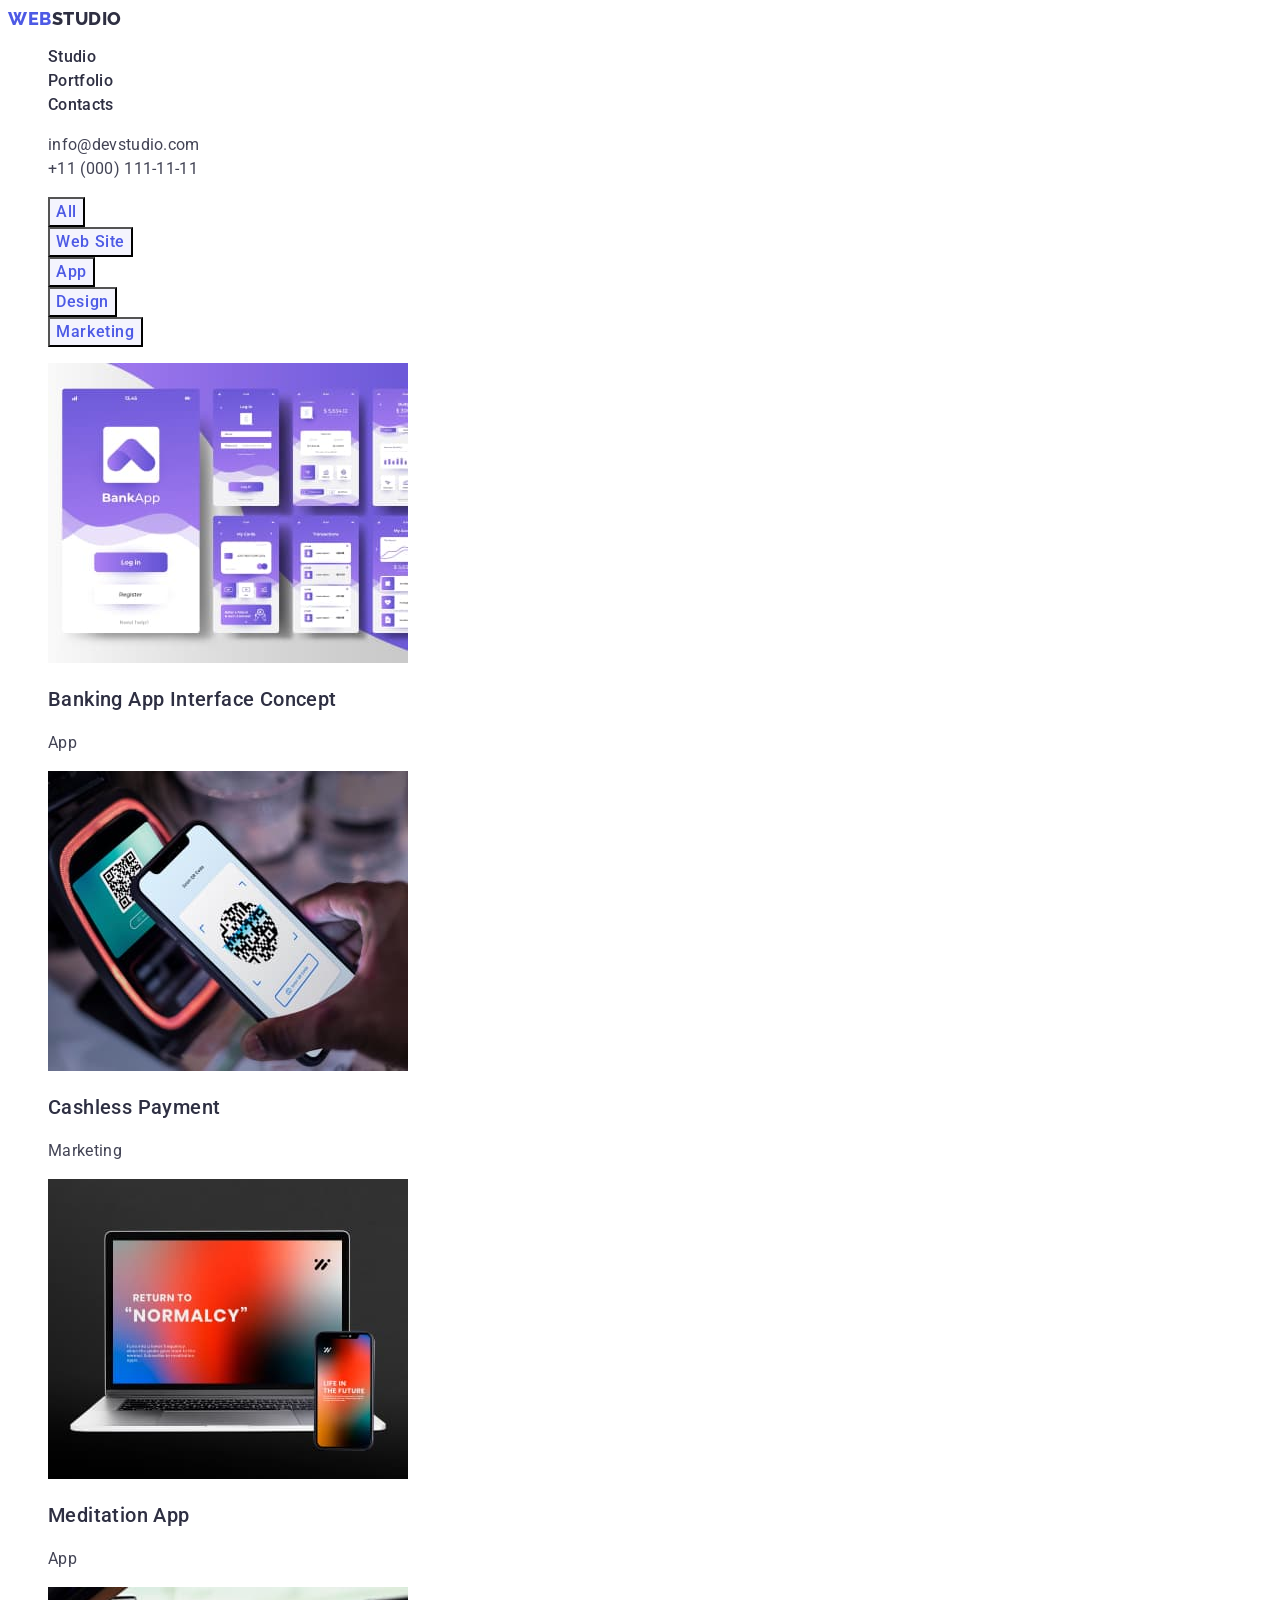
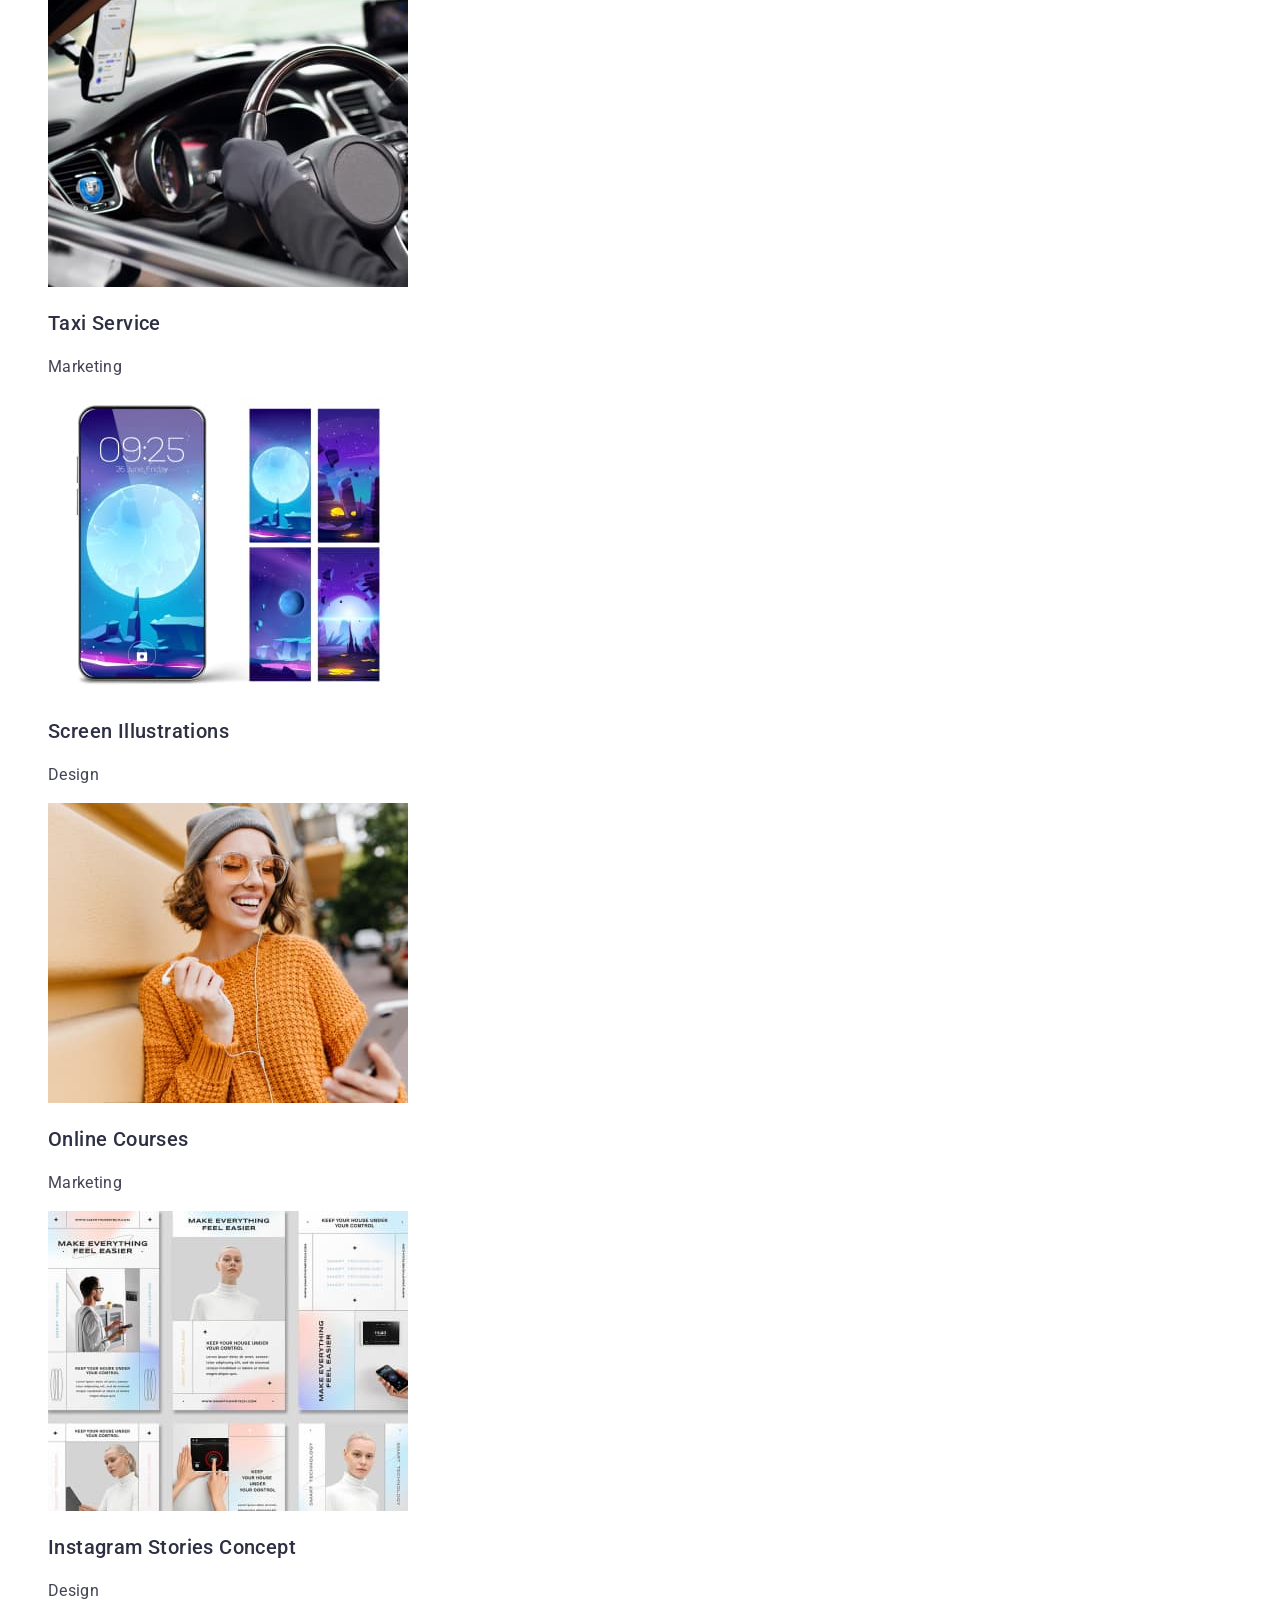
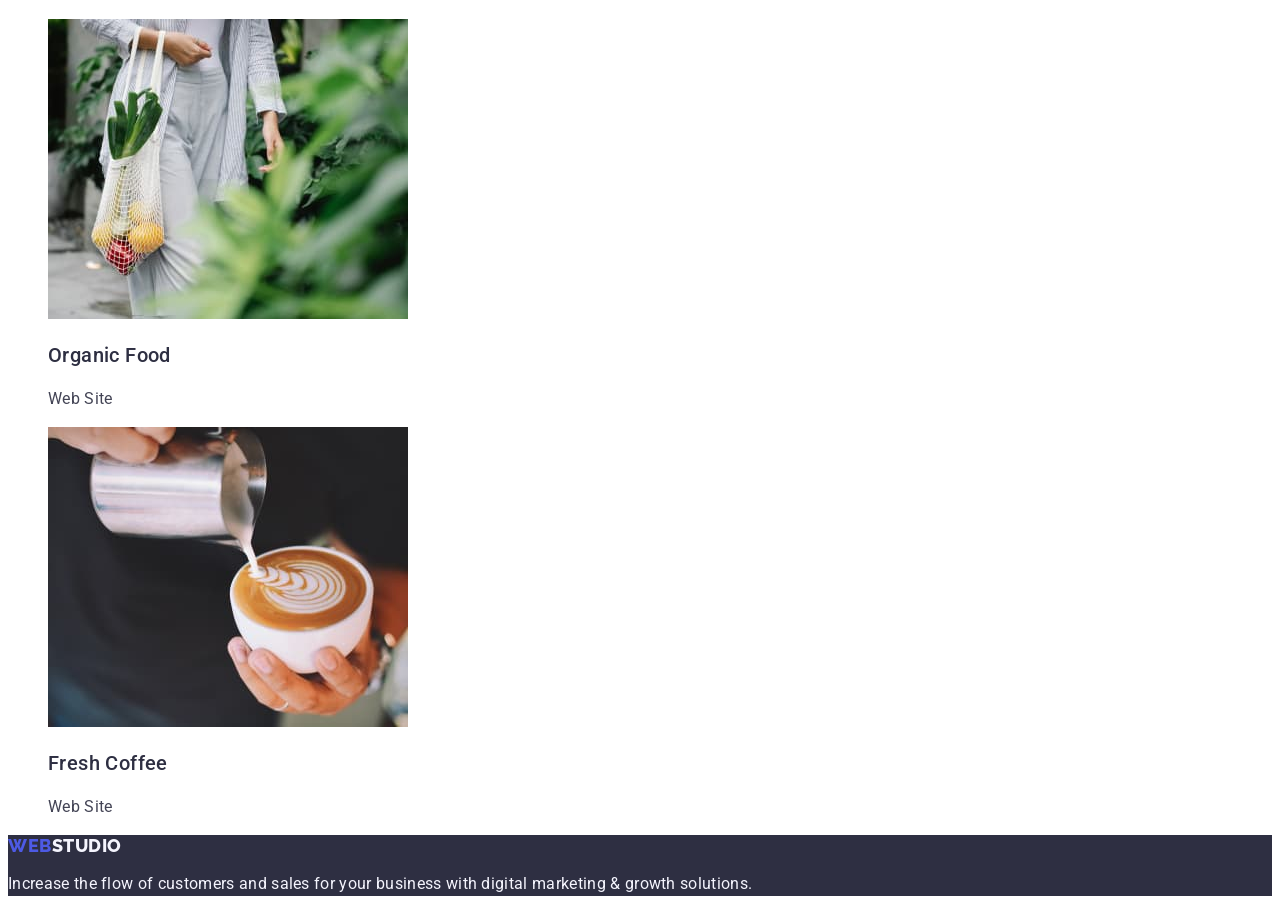
==== commit f927465a: "porfolio" ====
--- a/portfolio.html
+++ b/portfolio.html
@@ -53,7 +53,7 @@
     <!-- section porfolio-->
     <main class="main">
       <section class="section">
-        <h1 hidden>portfolio</h1>
+        <h2 hidden>portfolio</h2>
 
         <ul class="section-menu list">
           <li class="menu-target">
@@ -81,7 +81,7 @@
               width="360"
               height="300"
             />
-            <h2 class="main-name">Banking App Interface Concept</h2>
+            <h3 class="main-name">Banking App Interface Concept</h3>
             <p class="main-text">App</p>
           </li>
 
@@ -92,7 +92,7 @@
               width="360"
               height="300"
             />
-            <h2 class="main-name">Cashless Payment</h2>
+            <h3 class="main-name">Cashless Payment</h3>
             <p class="main-text">Marketing</p>
           </li>
 
@@ -103,7 +103,7 @@
               width="360"
               height="300"
             />
-            <h2 class="main-name">Meditation App</h2>
+            <h3 class="main-name">Meditation App</h3>
             <p class="main-text">App</p>
           </li>
 
@@ -114,7 +114,7 @@
               width="360"
               height="300"
             />
-            <h2 class="main-name">Taxi Service</h2>
+            <h3 class="main-name">Taxi Service</h3>
             <p class="main-text">Marketing</p>
           </li>
 
@@ -125,7 +125,7 @@
               width="360"
               height="300"
             />
-            <h2 class="main-name">Screen Illustrations</h2>
+            <h3 class="main-name">Screen Illustrations</h3>
             <p class="main-text">Design</p>
           </li>
 
@@ -136,7 +136,7 @@
               width="360"
               height="300"
             />
-            <h2 class="main-name">Online Courses</h2>
+            <h3 class="main-name">Online Courses</h3>
             <p class="main-text">Marketing</p>
           </li>
 
@@ -147,7 +147,7 @@
               width="360"
               height="300"
             />
-            <h2 class="main-name">Instagram Stories Concept</h2>
+            <h3 class="main-name">Instagram Stories Concept</h3>
             <p class="main-text">Design</p>
           </li>
 
@@ -158,7 +158,7 @@
               width="360"
               height="300"
             />
-            <h2 class="main-name">Organic Food</h2>
+            <h3 class="main-name">Organic Food</h3>
             <p class="main-text">Web Site</p>
           </li>
 
@@ -169,7 +169,7 @@
               width="360"
               height="300"
             />
-            <h2 class="main-name">Fresh Coffee</h2>
+            <h3 class="main-name">Fresh Coffee</h3>
             <p class="main-text">Web Site</p>
           </li>
         </ul>
--- a/css/styles.css
+++ b/css/styles.css
@@ -121,8 +121,7 @@
 }
 
 /*  section three index */
-
-.smain-section-three {
+.section-three-target {
   font-style: normal;
   font-weight: 700;
   font-size: 36px;
@@ -130,19 +129,16 @@
   text-align: center;
   text-transform: capitalize;
   letter-spacing: 0.02em;
+  text-align: cente;
   color: var(--color-dark-navy-blue);
 }
 
 /* section foure index */
+
 .main-section-foure {
-  background-color: var(--color-light-cloud);
-}
-.section-foure-list {
   background-color: #ffffff;
 }
-.main-section-foure {
-  background-color: var(--color-light-cloud);
-}
+
 .section-foure-target {
   text-align: center;
   font-size: 36px;
@@ -218,14 +214,18 @@
   letter-spacing: 0.04em;
   cursor: pointer;
   color: var(--color-white-background-white);
-}
-
+  color: var(--color-primary-rand-iris);
+  background-color: var(--color-light-cloud);
+}
 .menu-target .item:hover {
   background-color: var(--color-pressed-state-ocean);
 }
 .menu-target .item:focus {
   background-color: var(--color-pressed-state-ocean);
 }
+.list {
+  text-decoration: none;
+}
 .main-name {
   font-style: normal;
   font-weight: 500;
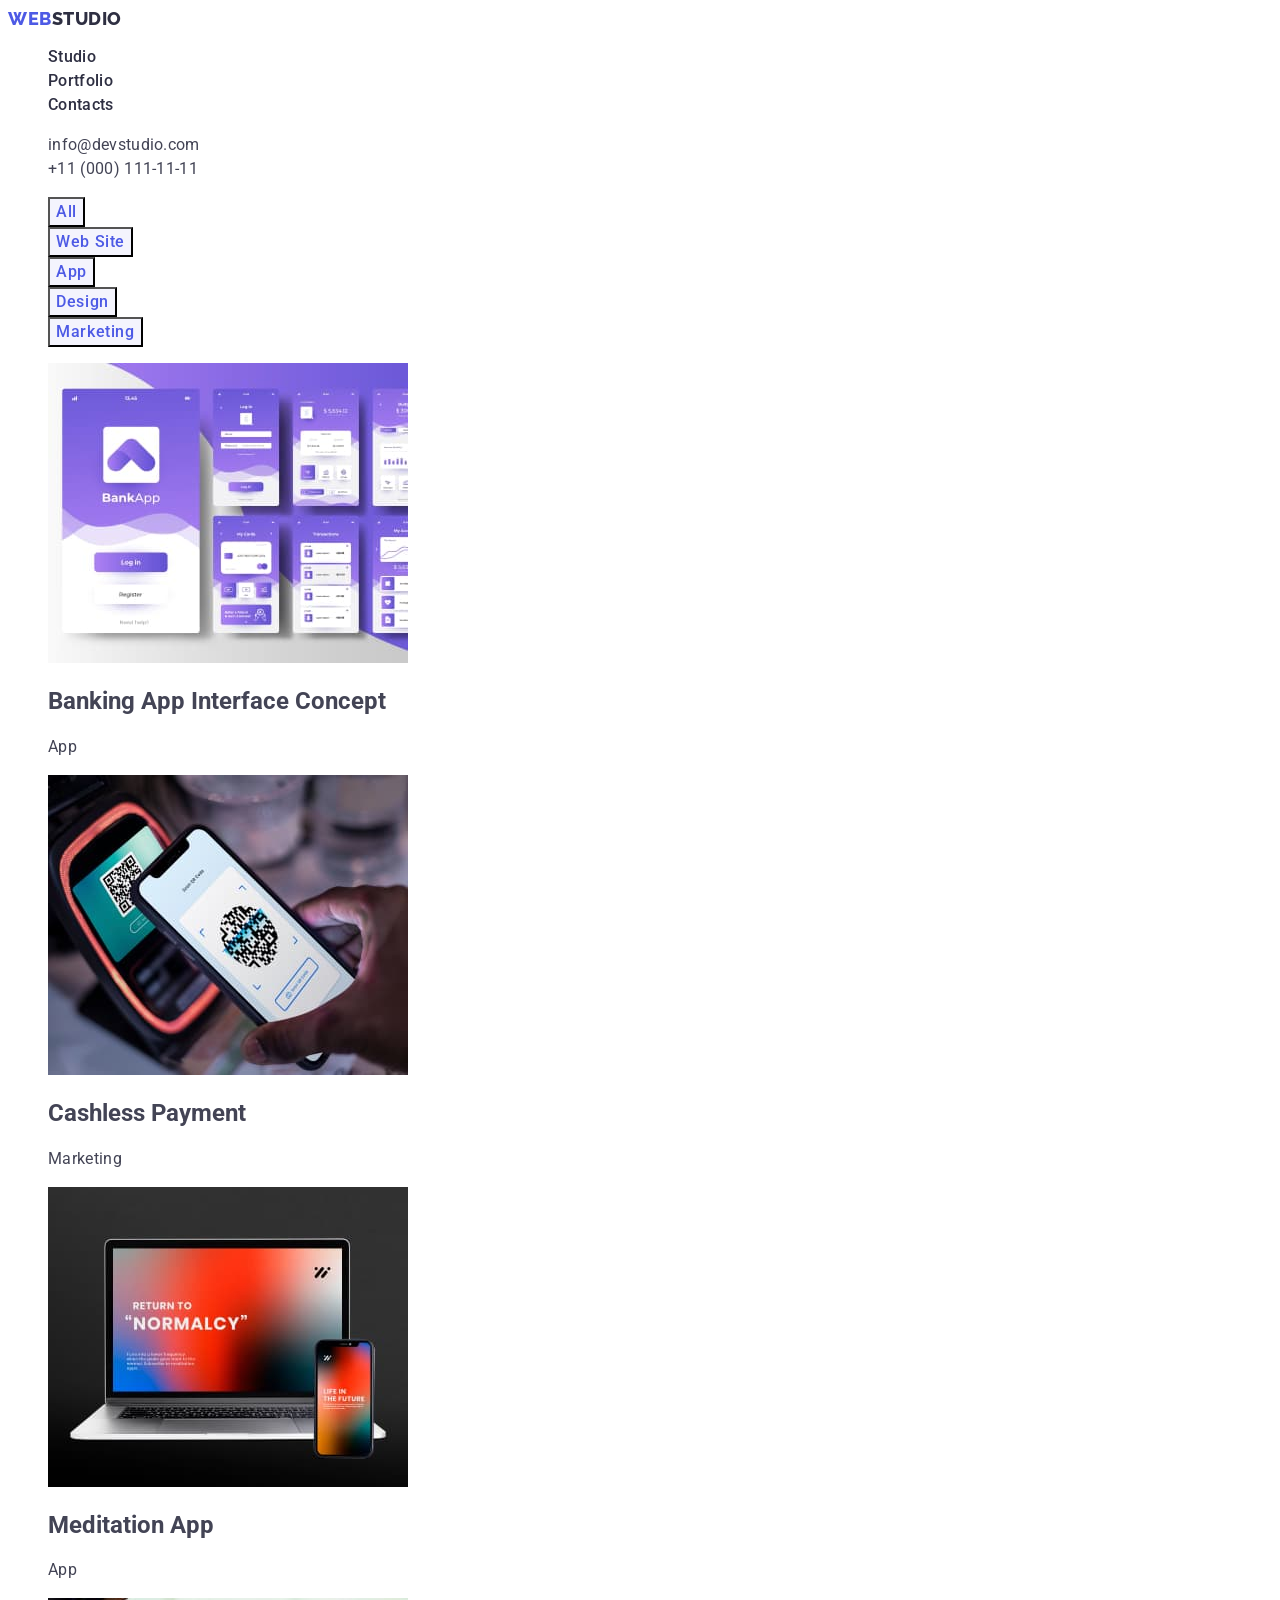
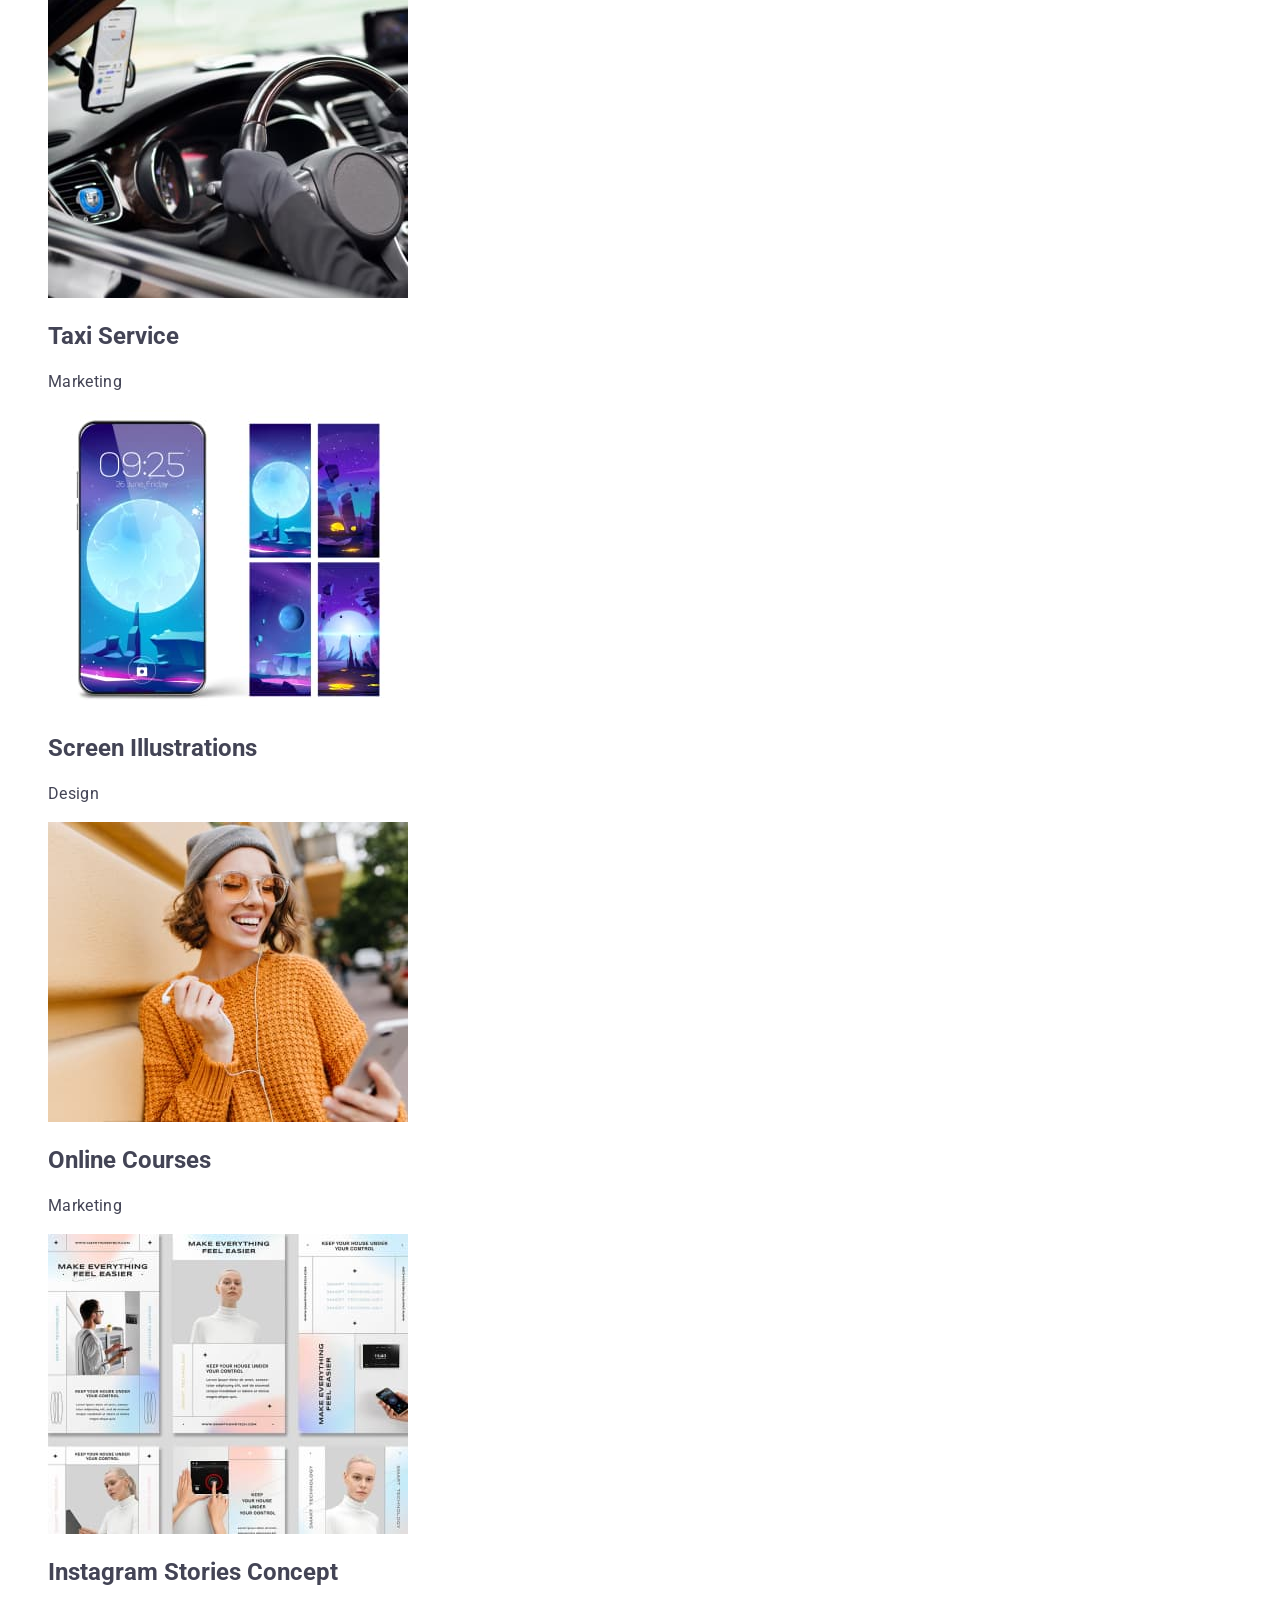
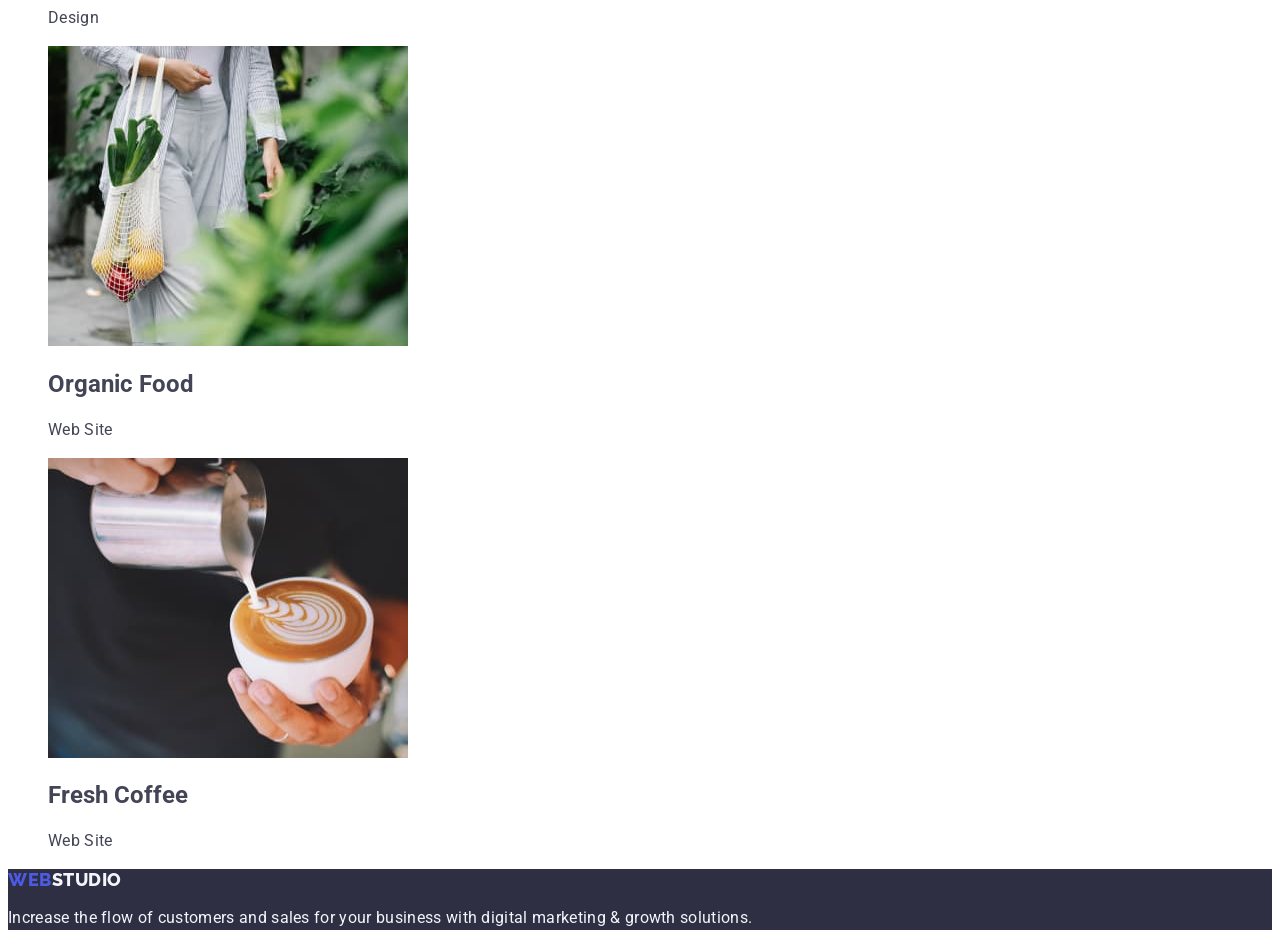
==== commit 9c6c7253: "portfolio" ====
--- a/portfolio.html
+++ b/portfolio.html
@@ -53,7 +53,7 @@
     <!-- section porfolio-->
     <main class="main">
       <section class="section">
-        <h2 hidden>portfolio</h2>
+        <h1 hidden>section porfolio</h1>
 
         <ul class="section-menu list">
           <li class="menu-target">
@@ -81,7 +81,7 @@
               width="360"
               height="300"
             />
-            <h3 class="main-name">Banking App Interface Concept</h3>
+            <h2 class="main-name">Banking App Interface Concept</h2>
             <p class="main-text">App</p>
           </li>
 
@@ -92,7 +92,7 @@
               width="360"
               height="300"
             />
-            <h3 class="main-name">Cashless Payment</h3>
+            <h2 class="main-name">Cashless Payment</h2>
             <p class="main-text">Marketing</p>
           </li>
 
@@ -103,7 +103,7 @@
               width="360"
               height="300"
             />
-            <h3 class="main-name">Meditation App</h3>
+            <h2 class="main-name">Meditation App</h2>
             <p class="main-text">App</p>
           </li>
 
@@ -114,7 +114,7 @@
               width="360"
               height="300"
             />
-            <h3 class="main-name">Taxi Service</h3>
+            <h2 class="main-name">Taxi Service</h2>
             <p class="main-text">Marketing</p>
           </li>
 
@@ -125,7 +125,7 @@
               width="360"
               height="300"
             />
-            <h3 class="main-name">Screen Illustrations</h3>
+            <h2 class="main-name">Screen Illustrations</h2>
             <p class="main-text">Design</p>
           </li>
 
@@ -136,7 +136,7 @@
               width="360"
               height="300"
             />
-            <h3 class="main-name">Online Courses</h3>
+            <h2 class="main-name">Online Courses</h2>
             <p class="main-text">Marketing</p>
           </li>
 
@@ -147,7 +147,7 @@
               width="360"
               height="300"
             />
-            <h3 class="main-name">Instagram Stories Concept</h3>
+            <h2 class="main-name">Instagram Stories Concept</h2>
             <p class="main-text">Design</p>
           </li>
 
@@ -158,7 +158,7 @@
               width="360"
               height="300"
             />
-            <h3 class="main-name">Organic Food</h3>
+            <h2 class="main-name">Organic Food</h2>
             <p class="main-text">Web Site</p>
           </li>
 
@@ -169,7 +169,7 @@
               width="360"
               height="300"
             />
-            <h3 class="main-name">Fresh Coffee</h3>
+            <h2 class="main-name">Fresh Coffee</h2>
             <p class="main-text">Web Site</p>
           </li>
         </ul>
--- a/css/styles.css
+++ b/css/styles.css
@@ -132,11 +132,17 @@
   text-align: cente;
   color: var(--color-dark-navy-blue);
 }
+.section-three-list {
+  background-color: #ffffff;
+}
 
 /* section foure index */
 
+.section-foure-list {
+  background-color: #ffffff;
+}
 .main-section-foure {
-  background-color: #ffffff;
+  background-color: #f4f4fd;
 }
 
 .section-foure-target {
@@ -146,6 +152,7 @@
   letter-spacing: 0.02em;
   text-transform: capitalize;
   color: var(--color-dark-navy-blue);
+  background-color: #f4f4fd;
 }
 
 .section-foure-title {
@@ -192,7 +199,8 @@
 }
 
 /* section porfolio */
-.link {
+
+.section-menu {
   text-decoration: none;
 }
 
@@ -226,7 +234,7 @@
 .list {
   text-decoration: none;
 }
-.main-name {
+.section-photo-list > h3 {
   font-style: normal;
   font-weight: 500;
   font-size: 20px;
@@ -235,10 +243,13 @@
   color: var(--color-dark-navy-blue);
 }
 
-.main-text {
-  font-style: normal;
-  font-weight: 400;
-  font-size: 16px;
-  line-height: 1.5;
-  letter-spacing: 0.02em;
-}
+.section-photo-list p {
+  font-style: normal;
+  font-weight: 400;
+  font-size: 16px;
+  line-height: 1.5;
+  letter-spacing: 0.02em;
+}
+.section-photo-list > src {
+  width: 360px;
+}
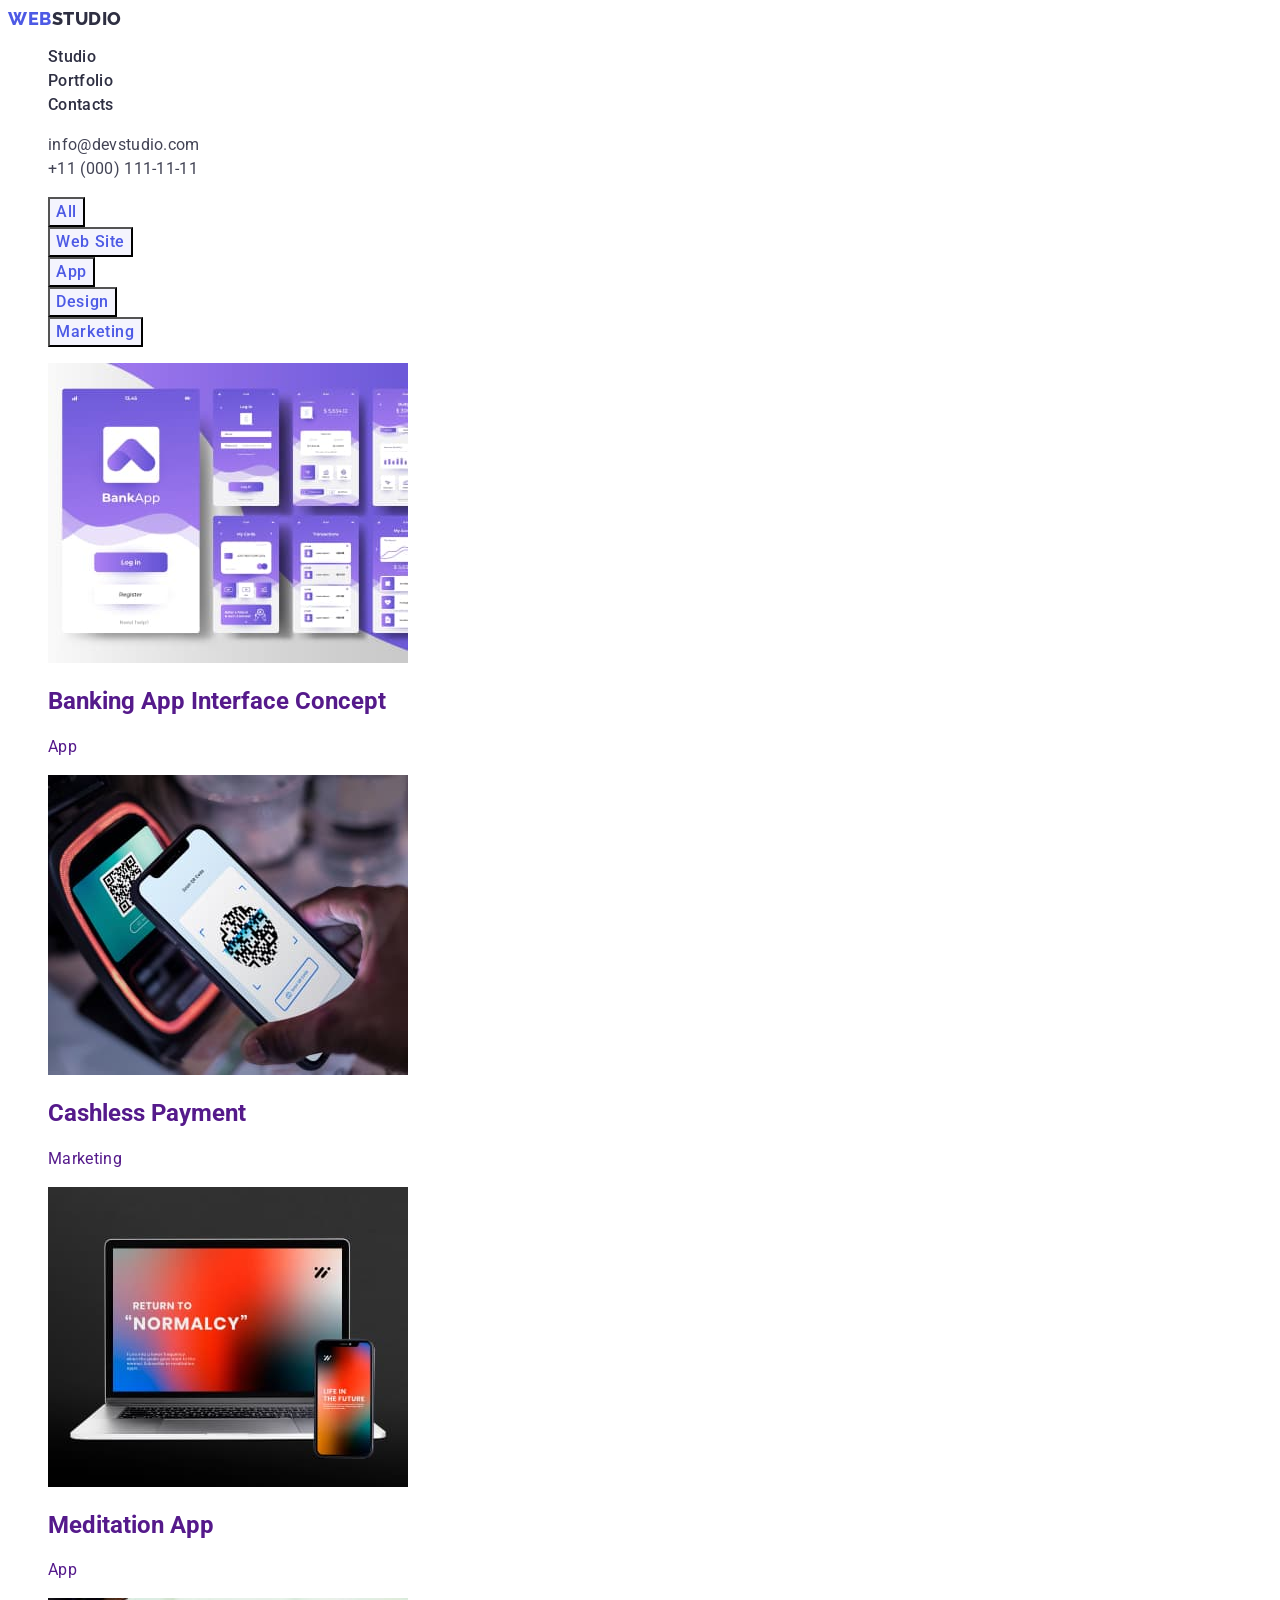
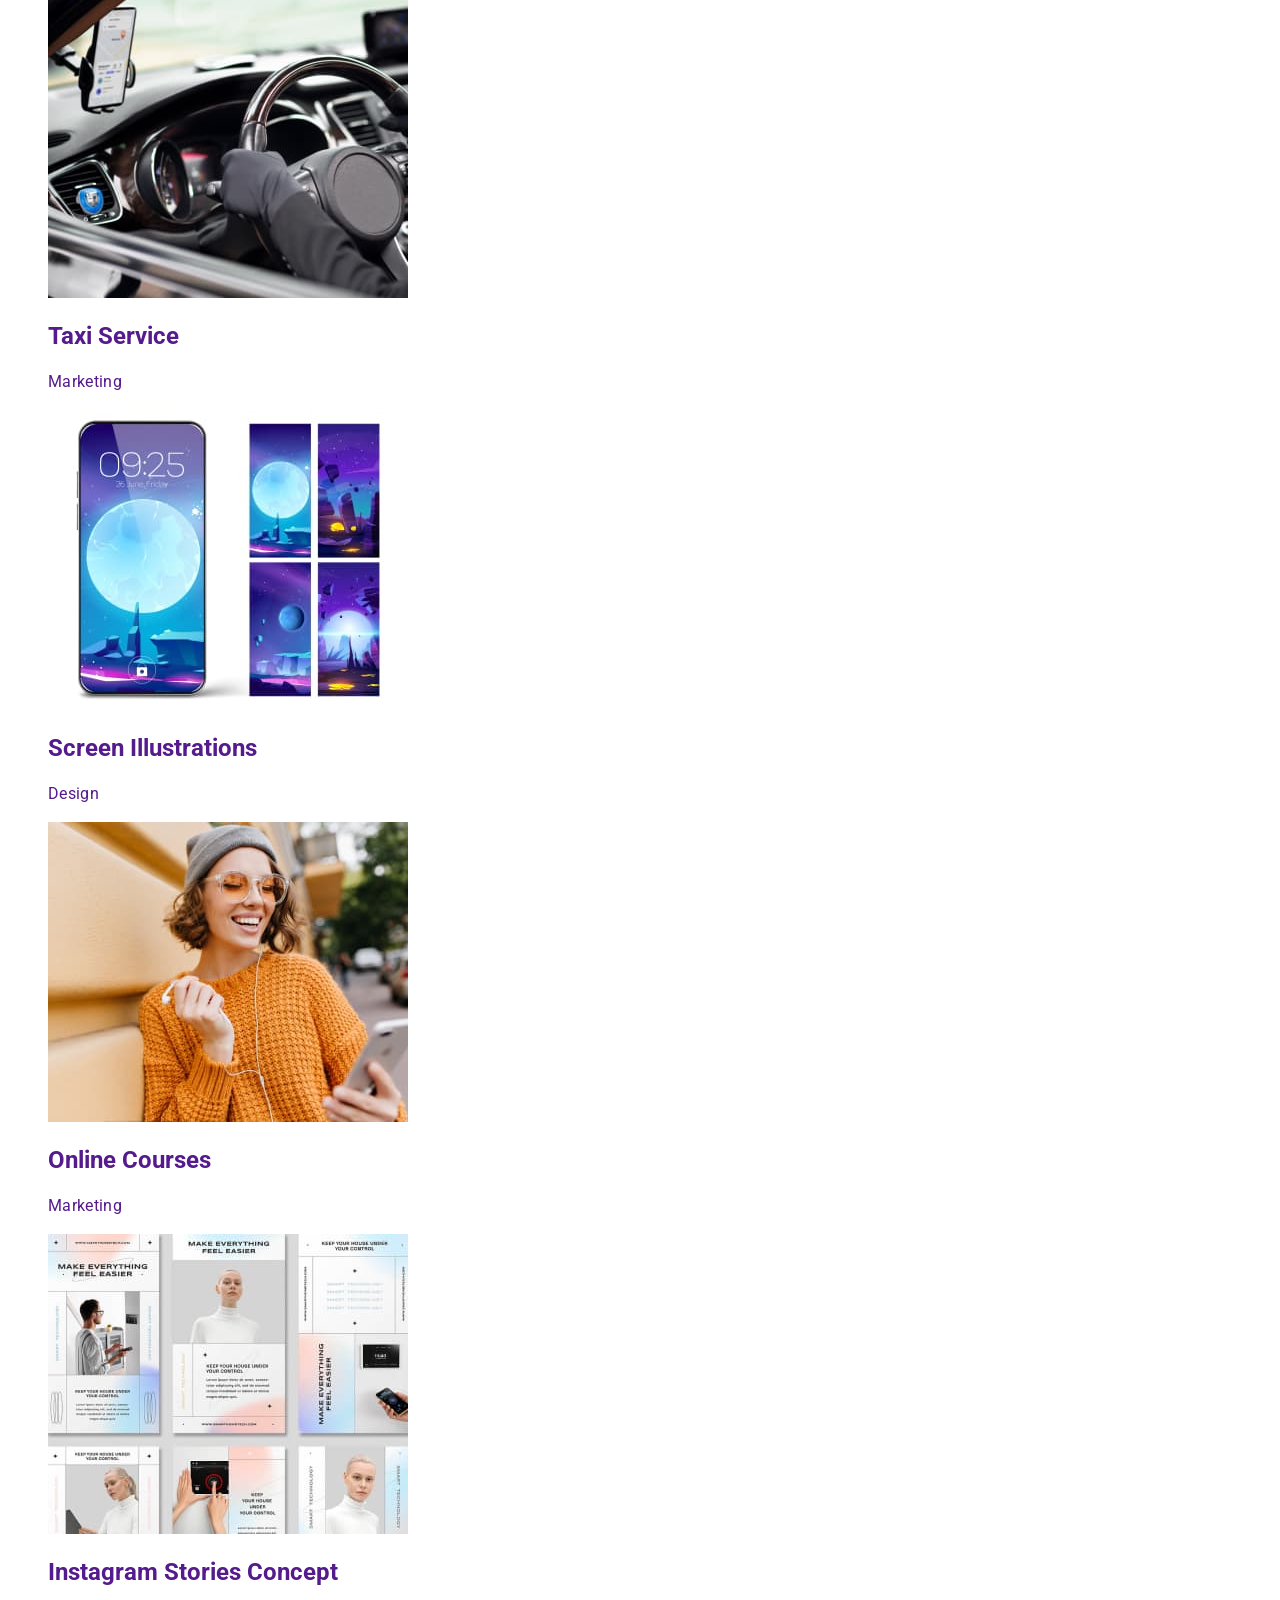
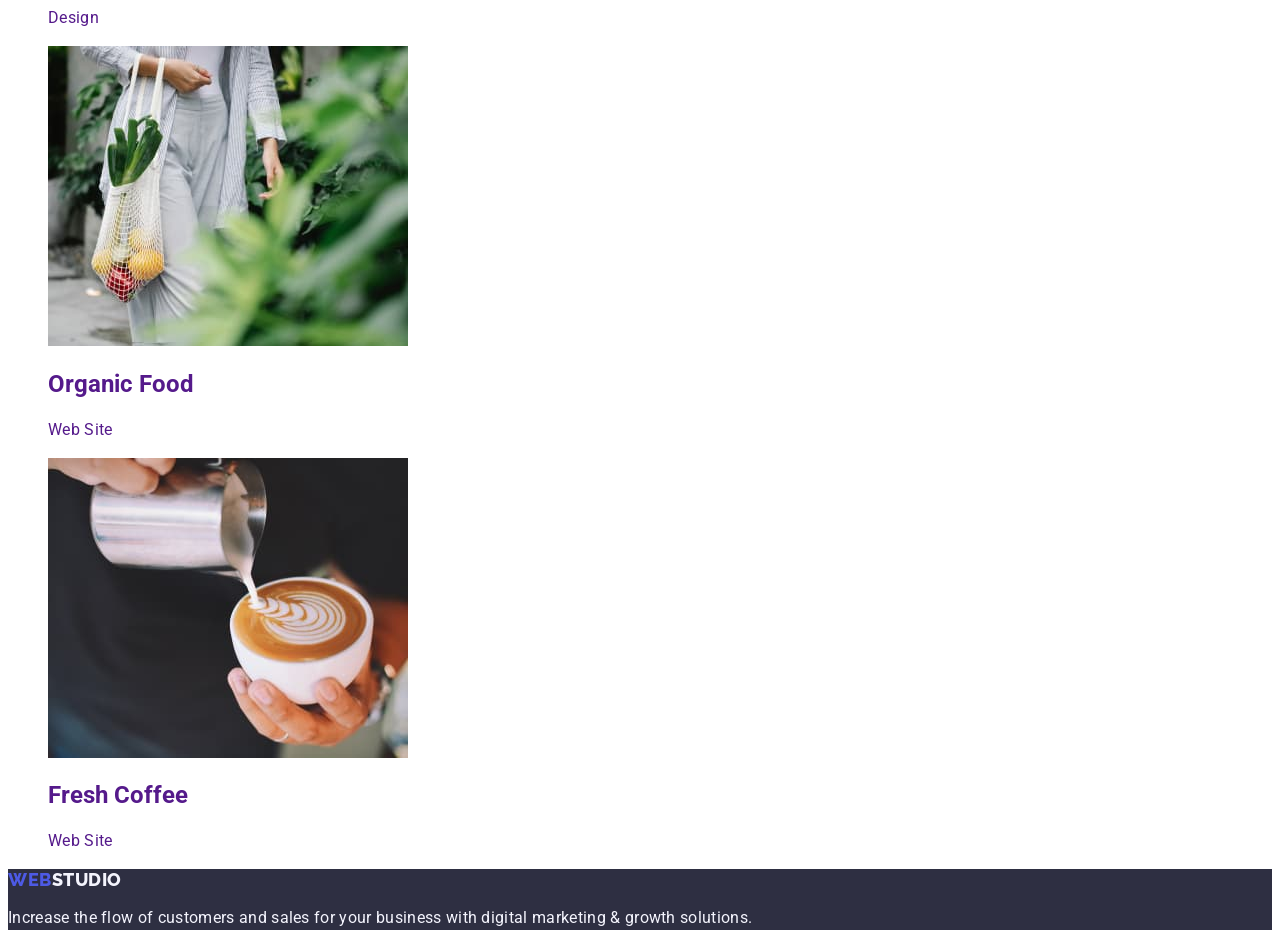
==== commit f34830d3: "img" ====
--- a/portfolio.html
+++ b/portfolio.html
@@ -75,102 +75,120 @@
 
         <ul class="section-photo-list list">
           <li class="photo">
-            <img
-              src="./images/portfolio/one-banking-app.jpg"
-              alt="banking"
-              width="360"
-              height="300"
-            />
-            <h2 class="main-name">Banking App Interface Concept</h2>
-            <p class="main-text">App</p>
-          </li>
-
-          <li class="photo">
-            <img
-              src="./images/portfolio/two-cashless-payment.jpg"
-              alt="payment"
-              width="360"
-              height="300"
-            />
-            <h2 class="main-name">Cashless Payment</h2>
-            <p class="main-text">Marketing</p>
-          </li>
-
-          <li class="photo">
-            <img
-              src="./images/portfolio/three-meditation-app.jpg"
-              alt="meditation"
-              width="360"
-              height="300"
-            />
-            <h2 class="main-name">Meditation App</h2>
-            <p class="main-text">App</p>
-          </li>
-
-          <li class="photo">
-            <img
-              src="./images/portfolio/four-taxi-service.jpg"
-              alt="taxi-service"
-              width="360"
-              height="300"
-            />
-            <h2 class="main-name">Taxi Service</h2>
-            <p class="main-text">Marketing</p>
-          </li>
-
-          <li class="photo">
-            <img
-              src="./images/portfolio/five-screen-illustrations.jpg"
-              alt="screen monitor"
-              width="360"
-              height="300"
-            />
-            <h2 class="main-name">Screen Illustrations</h2>
-            <p class="main-text">Design</p>
-          </li>
-
-          <li class="photo">
-            <img
-              src="./images/portfolio/six-online-courses.jpg"
-              alt="courses"
-              width="360"
-              height="300"
-            />
-            <h2 class="main-name">Online Courses</h2>
-            <p class="main-text">Marketing</p>
-          </li>
-
-          <li class="photo">
-            <img
-              src="./images/portfolio/seven-instagram.jpg"
-              alt="instagram"
-              width="360"
-              height="300"
-            />
-            <h2 class="main-name">Instagram Stories Concept</h2>
-            <p class="main-text">Design</p>
-          </li>
-
-          <li class="photo">
-            <img
-              src="./images/portfolio/eight-organic.jpg"
-              alt="organic"
-              width="360"
-              height="300"
-            />
-            <h2 class="main-name">Organic Food</h2>
-            <p class="main-text">Web Site</p>
-          </li>
-
-          <li class="photo">
-            <img
-              src="./images/portfolio/nine-fresh.jpg"
-              alt="fresh"
-              width="360"
-              height="300"
-            />
-            <h2 class="main-name">Fresh Coffee</h2>
-            <p class="main-text">Web Site</p>
+            <a href="" class="link">
+              <img
+                src="./images/portfolio/one-banking-app.jpg"
+                alt="banking"
+                width="360"
+                height="300"
+              />
+              <h2 class="main-name">Banking App Interface Concept</h2>
+              <p class="main-text">App</p></a
+            >
+          </li>
+
+          <li class="photo">
+            <a href="" class="link"
+              ><img
+                src="./images/portfolio/two-cashless-payment.jpg"
+                alt="payment"
+                width="360"
+                height="300"
+              />
+              <h2 class="main-name">Cashless Payment</h2>
+              <p class="main-text">Marketing</p></a
+            >
+          </li>
+
+          <li class="photo">
+            <a href="" class="link"
+              ><img
+                src="./images/portfolio/three-meditation-app.jpg"
+                alt="meditation"
+                width="360"
+                height="300"
+              />
+              <h2 class="main-name">Meditation App</h2>
+              <p class="main-text">App</p></a
+            >
+          </li>
+
+          <li class="photo">
+            <a href="" class="link"
+              ><img
+                src="./images/portfolio/four-taxi-service.jpg"
+                alt="taxi-service"
+                width="360"
+                height="300"
+              />
+              <h2 class="main-name">Taxi Service</h2>
+              <p class="main-text">Marketing</p></a
+            >
+          </li>
+
+          <li class="photo">
+            <a href="" class="link"
+              ><img
+                src="./images/portfolio/five-screen-illustrations.jpg"
+                alt="screen monitor"
+                width="360"
+                height="300"
+              />
+              <h2 class="main-name">Screen Illustrations</h2>
+              <p class="main-text">Design</p></a
+            >
+          </li>
+
+          <li class="photo">
+            <a href="" class="link"
+              ><img
+                src="./images/portfolio/six-online-courses.jpg"
+                alt="courses"
+                width="360"
+                height="300"
+              />
+              <h2 class="main-name">Online Courses</h2>
+              <p class="main-text">Marketing</p></a
+            >
+          </li>
+
+          <li class="photo">
+            <a href="" class="link">
+              <img
+                src="./images/portfolio/seven-instagram.jpg"
+                alt="instagram"
+                width="360"
+                height="300"
+              />
+              <h2 class="main-name">Instagram Stories Concept</h2>
+              <p class="main-text">Design</p></a
+            >
+          </li>
+
+          <li class="photo">
+            <a href="" class="link"
+              ><img
+                src="./images/portfolio/eight-organic.jpg"
+                alt="organic"
+                width="360"
+                height="300"
+              />
+              <h2 class="main-name">Organic Food</h2>
+              <p class="main-text">Web Site</p></a
+            >
+          </li>
+
+          <li class="photo">
+            <a href="" class="link"
+              ><img
+                src="./images/portfolio/nine-fresh.jpg"
+                alt="fresh"
+                width="360"
+                height="300"
+              />
+              <h2 class="main-name">Fresh Coffee</h2>
+              <p class="main-text">Web Site</p></a
+            >
           </li>
         </ul>
       </section>
--- a/css/styles.css
+++ b/css/styles.css
@@ -138,7 +138,7 @@
 
 /* section foure index */
 
-.section-foure-list {
+.foure-img {
   background-color: #ffffff;
 }
 .main-section-foure {
@@ -200,7 +200,7 @@
 
 /* section porfolio */
 
-.section-menu {
+.link {
   text-decoration: none;
 }
 
@@ -231,10 +231,8 @@
 .menu-target .item:focus {
   background-color: var(--color-pressed-state-ocean);
 }
-.list {
-  text-decoration: none;
-}
-.section-photo-list > h3 {
+
+.section-photo-list > h2 {
   font-style: normal;
   font-weight: 500;
   font-size: 20px;
